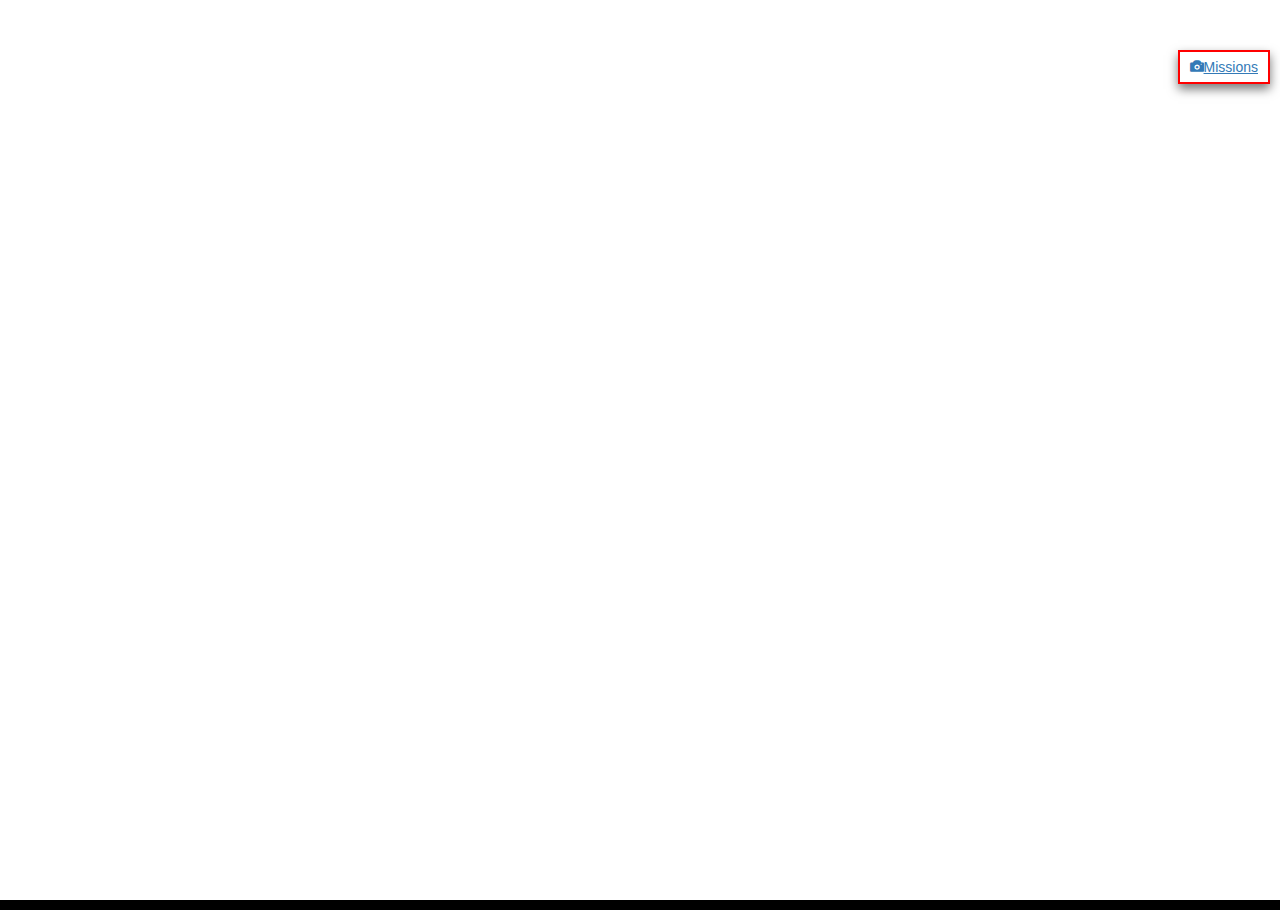
==== index.html @ 8e698737 "" ====
<!DOCTYPE html>
<html>
  <head>
    <LINK href="sudoc.ico" rel="SHORTCUT ICON">
    <title>Missions Photos CRNA/SO</title>
    <meta charset="utf-8">
    <meta name="viewport" content="width=device-width, initial-scale=1">
    <link rel="stylesheet" href="https://maxcdn.bootstrapcdn.com/bootstrap/3.3.7/css/bootstrap.min.css">
    <link href="titatoggle-dist.css" rel="stylesheet">
    <script src="https://ajax.googleapis.com/ajax/libs/jquery/3.2.1/jquery.min.js"></script>
    <script src="https://maxcdn.bootstrapcdn.com/bootstrap/3.3.7/js/bootstrap.min.js"></script>
    <script src="https://maps.googleapis.com/maps/api/js?key=AIzaSyCzsszNcYWEcEb_CwEoHZUv31Gx3A_-XAM&callback=initMap"></script>
        
<style>
   html { height: 100%; }
   body { height: 100%; margin: 0; padding: 0; }
   #map { height: 100%; }
   #checkboxes {
  	position: absolute;
  	top: 50px;
  	right: 10px;
  	font-family: 'arial', 'sans-serif';
  	font-size: 14px;
  	background-color: white;
  	border: 2px solid red;
  	padding: 5px 10px;
    box-shadow: 0 5px 10px #777
    }
   #coords {
        background-color: black;
        color: white;
        padding: 5px;
      }
      .switch {
  position: relative;
  display: inline-block;
  width: 60px;
  height: 34px;
}
</style>        

<script type="text/javascript">
var map=null;
var layers = [];
var infowindow = new google.maps.InfoWindow();
var P5lLayer = new google.maps.Data();
var VordmeLayer = new google.maps.Data();
var VorLayer = new google.maps.Data();
var NDBLayer = new google.maps.Data();
var ParaLayer = new google.maps.Data();
var CTLFIRLayer = new google.maps.Data();
var CTLUIRLayer = new google.maps.Data();
var SIVLayer = new google.maps.Data();
var SFSAGENLayer = new google.maps.Data();
var SFSALBILayer = new google.maps.Data();
var SFSANGOLayer = new google.maps.Data();
var FIRLayer = new google.maps.Data();
    
//<---initMap 
    
function initMap() {
        features = [];
        var styledMapType = new google.maps.StyledMapType(
 //<---StyledMap
            [
  {
    "featureType": "administrative",
    "stylers": [
      {
        "visibility": "off"
      }
    ]
  },
  {
    "featureType": "administrative.country",
    "elementType": "geometry.stroke",
    "stylers": [
      {
        "color": "#c0c0c0"
      },
      {
        "visibility": "on"
      }
    ]
  },
  {
    "featureType": "landscape",
    "stylers": [
      {
        "visibility": "off"
      }
    ]
  },
  {
    "featureType": "landscape",
    "elementType": "geometry.fill",
    "stylers": [
      {
        "color": "#ffffff"
      },
      {
        "visibility": "on"
      }
    ]
  },
  {
    "featureType": "poi",
    "stylers": [
      {
        "visibility": "off"
      }
    ]
  },
  {
    "featureType": "road",
    "stylers": [
      {
        "visibility": "off"
      }
    ]
  },
  {
    "featureType": "transit",
    "stylers": [
      {
        "visibility": "off"
      }
    ]
  },
  {
    "featureType": "water",
    "stylers": [
      {
        "color": "#82c0ff"
      }
    ]
  },
  {
    "featureType": "water",
    "elementType": "labels",
    "stylers": [
      {
        "visibility": "off"
      }
    ]
  }
]
 //---->StyledMap   
            
            , {name: 'POLDOC'});
        map = new google.maps.Map(document.getElementById('map'), {
          center: {lat: 44.4, lng: 0.5},
          zoom: 6,
          streetViewControl: false,
          zoomControl: true,
          zoomControlOptions: {
              position: google.maps.ControlPosition.LEFT_CENTER
          },
          mapTypeControlOptions: {
          style: google.maps.MapTypeControlStyle.DROPDOWN_MENU,
          mapTypeIds: ['roadmap', 'satellite', 'hybrid', 'terrain',
                    'styled_map']
      }});
        
        map.mapTypes.set('styled_map', styledMapType);
        map.setMapTypeId('styled_map');
        
        
        var coordsDiv = document.getElementById('coords');
        map.controls[google.maps.ControlPosition.TOP_CENTER].push(coordsDiv);
        map.controls[google.maps.ControlPosition.LEFT_BOTTOM].push(logoDiv);
        map.addListener('mousemove', function(event) {
          coordsDiv.textContent =
               ddToDms(event.latLng.lat(),event.latLng.lng())             
        });
 
// <---- Calque VOR-DME 
        
VordmeLayer.loadGeoJson(
            'vordme.geojson');
VordmeLayer.setStyle( function(feature){
    var title = feature.getProperty('name');
    return  {
        icon: {
        path: "M0.15671 0.14499l0 -0.01482m0.07836 -0.12276l-0.15032 0 -0.07617 0.13123 0.07617 0.12912 0.15032 0 0.07408 -0.12912 -0.07408 -0.13123 -0.00424 0m-0.22225 0l0 0.26035 0.30057 0 0 -0.26035 -0.30057 0 0 0.00423",
        scale: 40,
        fillOpacity: 0,
        strokeColor: 'green',
        strokeWeight: 1,
        labelOrigin: new google.maps.Point(0.15, -0.080)
      }, 
        label: {
        color: "green",
        fontFamily: "Arial",
        fontSize: "8px",
        fontWeight: "normal",
        text: title},
        title:  title
    }
});   
    
//       Calque VOR-DME----> 
    
// <---- Calque P5L 
    
P5lLayer.loadGeoJson(
            'P5L.geojson');
        
P5lLayer.setStyle( function(feature){
    var title = feature.getProperty("Label");
    return  {
        icon: {
        path: "M150 0 L55 200 L245 200 Z",
        scale: 0.03,
        fillOpacity: 1,
        strokeColor: 'black',
        strokeWeight: 1,
        labelOrigin: new google.maps.Point(55, -250)
      }, 
        label: {
        color: "black",
        fontFamily: "Arial",
        fontSize: "8px",
        fontWeight: "normal",
        text: title},
        title:  title
    }
});
    
// When the user clicks, open an infowindow
    
P5lLayer.addListener('click', function (event) {
        var myHTML = event.feature.getProperty('Label');
        infowindow.setContent("<div style='border:3px double #0000ff; width:auto; text-align: center; color:blue;'><b>" + myHTML + "</b></div>");
        infowindow.setPosition(event.feature.getGeometry().get());
        infowindow.setOptions({
            pixelOffset: new google.maps.Size(0, -30)
        });
        infowindow.open(map);
    });  

//        Calque P5L---->

// <---- Calque SFSAGEN 
    
SFSAGENLayer.loadGeoJson(
            'FR2AGEN01.geojson');
        
SFSAGENLayer.setStyle( function(feature){
    var color = feature.getProperty('stroke');
    var width = feature.getProperty('stroke-width');
    var opacity = feature.getProperty('fill-opacity');
    var title = feature.getProperty('Label');
    return  {
        label: {
        color: "black",
        fontFamily: "Arial",
        fontSize: "10px",
        fontWeight: "normal",
        },
        strokeColor: color,
        strokeWeight: width,
        fillOpacity: opacity,
         
    }
});
    
// When the user clicks, open an infowindow
    
SFSAGENLayer.addListener('click', function (event) {
        var myHTML = event.feature.getProperty('Label');
        infowindow.setContent("<div style='border:3px double #0000ff; width:auto; text-align: center; color:blue;'><b>" + "myHTML" + "</b></div>");
        infowindow.setPosition(event.feature.getGeometry().get());
        infowindow.setOptions({
            pixelOffset: new google.maps.Size(0, -30)
        });
        infowindow.open(map);
    });  

//        Calque SFSAGEN---->

// <---- Calque SFSALBI 
    
SFSALBILayer.loadGeoJson(
            'FR2ALBI01.geojson');
        
SFSALBILayer.setStyle( function(feature){
    var title = feature.getProperty('Label');
    var color = feature.getProperty('stroke');
    var width = feature.getProperty('stroke-width');
    var opacity = feature.getProperty('fill-opacity');
    return  {
        label: {
        color: "black",
        fontFamily: "Arial",
        fontSize: "10px",
        fontWeight: "normal",
        text: title},
        strokeColor: "blue",
        strokeWeight: 2,
        fillOpacity: 1,
         
    }
});
    
// When the user clicks, open an infowindow
    
SFSALBILayer.addListener('click', function (event) {
        var myHTML = event.feature.getProperty("Label");
        infowindow.setContent(myHTML);
        infowindow.setPosition(event.feature.getGeometry().get());
        infowindow.setOptions({
            pixelOffset: new google.maps.Size(0, -30)
        });
        infowindow.open(map);
    });  

//        Calque SFSALBI---->

// <---- Calque SFSANGO 
    
SFSANGOLayer.loadGeoJson(
            'FR2ANGO01.geojson');
        
SFSANGOLayer.setStyle( function(feature){
    var title = feature.getProperty('Label');
    var color = feature.getProperty('stroke');
    var width = feature.getProperty('stroke-width');
    var opacity = feature.getProperty('fill-opacity');
    return  {
        label: {
        color: "black",
        fontFamily: "Arial",
        fontSize: "10px",
        fontWeight: "normal",
        text: title},
        title:  title,
        strokeColor: "blue",
        strokeWeight: 2,
        fillOpacity: 1,
         
    }
});
    
// When the user clicks, open an infowindow
    
SFSANGOLayer.addListener('click', function (event) {
        var myHTML = event.feature.getProperty("Label");
        infowindow.setContent("<div style='border:3px double #0000ff; width:auto; text-align: center; color:blue;'><b>" + myHTML + "</b></div>");
        infowindow.setPosition(event.feature.getGeometry().get());
        infowindow.setOptions({
            pixelOffset: new google.maps.Size(0, -30)
        });
        infowindow.open(map);
    });  

//        Calque SFSANGO---->
    
// <---- Calque VOR
    
VorLayer.loadGeoJson(
            'vor.geojson');
        
VorLayer.setStyle( function(feature){
    var title = feature.getProperty('name');
    return  {
        icon: {
        path: "m0.15671,0.14499l0,-0.01482m0.07836,-0.12276l-0.15032,0l-0.07617,0.13123l0.07617,0.12912l0.15032,0l0.07408,-0.12912l-0.07408,-0.13123l-0.00424,0m-0.22225,0.00423",
        scale: 40,
        fillOpacity: 0,
        strokeColor: 'green',
        strokeWeight: 1,
        labelOrigin: new google.maps.Point(0.15, -0.080)
      }, 
        label: {
        color: "green",
        fontFamily: "Arial",
        fontSize: "8px",
        fontWeight: "bold",
        text: title},
        title:  title
    }
});
    
// When the user clicks, open an infowindow
    
VorLayer.addListener('click', function (event) {
        var myHTML = event.feature.getProperty("name");
        infowindow.setContent("<div style='border:3px double #0000ff; width:auto; text-align: center; color:blue;'><b>" + myHTML + "</b></div>");
        infowindow.setPosition(event.feature.getGeometry().get());
        infowindow.setOptions({
            pixelOffset: new google.maps.Size(0, -30)
        });
        infowindow.open(map);
    });  

//        Calque VOR----> 
    
// <---- Calque NDB 
    
NDBLayer.loadGeoJson(
            'https://dl.dropboxusercontent.com/s/j0wpyjulunk3k64/NDB.geojson');
        
NDBLayer.setStyle( function(feature){
    var title = feature.getProperty('name');
//    var icon  = feature.getProperty('icon');
    return  {
        icon: {
        url: 'https://dl.dropboxusercontent.com/s/rpwj3wp4lsfqjfv/NDB.png',
        scaledSize: new google.maps.Size(20, 20),
        labelOrigin: new google.maps.Point(10, -8)
      }, 
        label: {
        color: "black",
        fontFamily: "Arial",
        fontSize: "8px",
        fontWeight: "normal",
        text: title},
        title:  title
    }
});
    
// When the user clicks, open an infowindow
    
NDBLayer.addListener('click', function (event) {
        var myHTML = event.feature.getProperty("name");
        infowindow.setContent("<div style='border:3px double #0000ff; width:auto; text-align: center; color:blue;'><b>" + myHTML + "</b></div>");
        infowindow.setPosition(event.feature.getGeometry().get());
        infowindow.setOptions({
            pixelOffset: new google.maps.Size(0, -30)
        });
        infowindow.open(map);
    });  

//        Calque NDB----> 
    
// <---- Calque Para 
    
ParaLayer.loadGeoJson(
            'https://dl.dropboxusercontent.com/s/04ecrcb84mgtf57/Para.geojson');
        
ParaLayer.setStyle( function(feature){
    var title = feature.getProperty('name');
//    var icon  = feature.getProperty('icon');
    return  {
        icon: {
        url: 'https://dl.dropboxusercontent.com/s/ephvj7fgrb66wf8/para.png',
        scaledSize: new google.maps.Size(13, 13),
        labelOrigin: new google.maps.Point(10, -8)
      }, 
        label: {
        color: "black",
        fontFamily: "Arial",
        fontSize: "8px",
        fontWeight: "normal",
        text: title},
        title:  title
    }
});
    
// When the user clicks, open an infowindow
    
ParaLayer.addListener('click', function (event) {
        var myHTML = event.feature.getProperty("label");
        infowindow.setContent("<div style='border:3px double #0000ff; width:auto; text-align: center; color:blue;'><b>" + myHTML + "</b></div>");
        infowindow.setPosition(event.feature.getGeometry().get());
        infowindow.setOptions({
            pixelOffset: new google.maps.Size(0, -30)
        });
        infowindow.open(map);
    });  

//        Calque Para---->

// <---- Calque FIR 
    
FIRLayer.loadGeoJson(
            'FIR.geojson');

FIRLayer.setStyle(function(feature) {
    var color = feature.getProperty('stroke');
    var opacity = feature.getProperty('fill-opacity');
    return{
      strokeColor: color,
      strokeWeight: 2,
      fillOpacity: opacity
    };
});
            
//        Calque CTLFIR---->

// <---- Calque CTLFIR 
    
CTLFIRLayer.loadGeoJson(
            'CTL_FIR.geojson');

CTLFIRLayer.setStyle(function(feature) {
    var color = feature.getProperty('stroke');
    var opacity = feature.getProperty('fill-opacity');
    return{
      strokeColor: color,
      strokeWeight: 1,
      fillOpacity: opacity
    };
});
            
//        Calque CTLFIR---->

// <---- Calque CTLUIR 
    
CTLUIRLayer.loadGeoJson(
            'CTL_UIR.geojson');

CTLUIRLayer.setStyle(function(feature) {
    var color = feature.getProperty('stroke');
    var opacity = feature.getProperty('fill-opacity');
    return{
      strokeColor: color,
      strokeWeight: 1,
      fillOpacity: opacity
    };
});
            
//        Calque CTLUIR---->

// <---- Calque SIV 
    
SIVLayer.loadGeoJson(
            'SIV.geojson');

SIVLayer.setStyle(function(feature) {
    var color = feature.getProperty('stroke');
    var opacity = feature.getProperty('fill-opacity');
    return{
      strokeColor: color,
      strokeWeight: 1,
      fillOpacity: opacity
    };
});
            
//        CalqueSIV---->
 
 check();

}
    
//----initMap> 
           
//<---ddToDms 
    
function ddToDms(lat, lng) {

   var lat = lat;
   var lng = lng;
   var latResult, lngResult, dmsResult;

   lat = parseFloat(lat);  
   lng = parseFloat(lng);

   latResult = (lat >= 0)? 'N' : 'S';

   // Call to getDms(lat) function for the coordinates of Latitude in DMS.
   // The result is stored in latResult variable.
   latResult += getDms(lat);

   lngResult = (lng >= 0)? 'E' : 'W';

   // Call to getDms(lng) function for the coordinates of Longitude in DMS.
   // The result is stored in lngResult variable.
   lngResult += getDms(lng);

   // Joining both variables and separate them with a space.
   dmsResult = latResult + ' ' + lngResult;

   // Return the resultant string
   return dmsResult;
}
    
//----ddToDms>
    
//<---getDms    

function getDms(val) {

  var valDeg, valMin, valSec, result;

  val = Math.abs(val);

  valDeg = Math.floor(val);
  result = valDeg + "º";

  valMin = Math.floor((val - valDeg) * 60);
  result += valMin + "'";

  valSec = Math.round((val - valDeg - valMin / 60) * 3600 * 1000) / 1000;
  result += valSec + '"';

  return result;
}
    

var logoDiv = document.createElement("div");
var logoPic = document.createElement("img");
logoPic.src = "http://c.collardeau.free.fr/sudoc.png";
logoPic.id = "CompanyLogo";
logoDiv.appendChild(logoPic);
    
function check() 
    {

        if(document.getElementById('VORDME').checked)

          {VordmeLayer.setMap(map);}

        else 

          {VordmeLayer.setMap(null);}
        
        if(document.getElementById('SFSAGEN').checked)

          {SFSAGENLayer.setMap(map);}

        else 

          {SFSAGENLayer.setMap(null);}
          
        if(document.getElementById('SFSALBI').checked)

          {SFSALBILayer.setMap(map);}

        else 

          {SFSALBILayer.setMap(null);}
          
        if(document.getElementById('SFSANGO').checked)

          {SFSANGOLayer.setMap(map);}

        else 

          {SFSANGOLayer.setMap(null);}
          
        if(document.getElementById('CTL FIR').checked)

          {CTLFIRLayer.setMap(map);}

        else 

          {CTLFIRLayer.setMap(null);}
          
        if(document.getElementById('FIR').checked)

          {FIRLayer.setMap(map);}

        else 

          {FIRLayer.setMap(null);}
        
        if(document.getElementById('CTL UIR').checked)

          {CTLUIRLayer.setMap(map);}

        else 

          {CTLUIRLayer.setMap(null);}
          
        if(document.getElementById('SIV').checked)

          {SIVLayer.setMap(map);}

        else 

          {SIVLayer.setMap(null);}
        

        if(document.getElementById('P5L').checked)

          {P5lLayer.setMap(map);}

        else 

          {P5lLayer.setMap(null);}

        if(document.getElementById('NDB').checked)

           {NDBLayer.setMap(map);}

        else

           {NDBLayer.setMap(null);}
        
        if(document.getElementById('VOR').checked)

          {VorLayer.setMap(map);}

        else 

          {VorLayer.setMap(null);}
        
        if(document.getElementById('Para').checked)

          {ParaLayer.setMap(map);}

        else 

          {ParaLayer.setMap(null);}
    }
    
</script>
</head>
<body onload="initMap()">
<div id="map"></div>
<div id="coords"></div>
<div id="checkboxes">
  <a href="#missions" data-toggle="collapse"><u><i class="glyphicon glyphicon-camera"></i>Missions</u></a>
  <div id="missions" class="collapse">
   <a href="#l1" data-toggle="collapse"><span class="glyphicon glyphicons-map"></span>→ SFS</a>
    <div id="l1" class="collapse"><b style='color:blue'>
     <div id="checkboxes1">
     <div class="checkbox checkbox-slider--b checkbox-slider-sm"><label><input type="checkbox" id="SFSAGEN" onClick="check()"/><span>FR02AGEN01</span></label></div>
     <div class="checkbox checkbox-slider--b checkbox-slider-sm"><label><input type="checkbox" id="SFSALBI" onClick="check()"/><span>FR02ALBI01</span></label></div>
     <div class="checkbox checkbox-slider--b checkbox-slider-sm"><label><input type="checkbox" id="SFSANGO" onClick="check()"/><span>FR02ANGO01</span></label></div>
<!--     <input type="checkbox" id="layer8" onClick="toggleLayer(8)"/>AP16<br>
     <input type="checkbox" id="layer9" onClick="toggleLayer(9)"/>AQ16<br>
     <input type="checkbox" id="layer0" onClick="toggleLayer(0)"/>AT14<br></b>
-->
     </div>
    </div><br>
<!--    
  <a href="#l2" data-toggle="collapse">→ ICGC</a>
     <div id="l2" class="collapse">
      <div id="checkboxes2">
      <input type="checkbox" id="layer1" onClick="toggleLayer(1)"/>CAT50 Bloc 01<br />
      <input type="checkbox" id="layer2" onClick="toggleLayer(2)"/>CAT50 Bloc 02<br />
      <input type="checkbox" id="layer3" onClick="toggleLayer()"/>CAT50 Bloc 03<br />
      </div>
     </div><br>
  <a href="#l3" data-toggle="collapse">→ APEI</a>
     <div id="l3" class="collapse">
      <div id="checkboxes3">
       <input type="checkbox" id="layer1" onClick="toggleLayer(1)"/>CAT50 Bloc 01<br />
       <input type="checkbox" id="layer2" onClick="toggleLayer(2)"/>CAT50 Bloc 02<br />
       <input type="checkbox" id="layer3" onClick="toggleLayer()"/>CAT50 Bloc 03<br />
      </div>
     </div>
  </div><br>
-->
  <a href="#Data" data-toggle="collapse"><u><i class="glyphicon glyphicon-globe"></i> Données CA</u></a>
  <div id="Data" class="collapse">
    <a href="#nav" data-toggle="collapse">→ NAV</a>
      <div id="nav" class="collapse"><b style='color:blue'>
      <div class="checkbox checkbox-slider--b checkbox-slider-sm"><label><input type="checkbox" checked id="VORDME" onclick="check()" /><span><img src='https://upload.wikimedia.org/wikipedia/commons/thumb/d/d8/VOR-DME.svg/95px-VOR-DME.svg.png' title='VOR-DME'height="14" width="14" style="vertical-align:middle"> VOR-DME</span></label></div>
      <div class="checkbox checkbox-slider--b checkbox-slider-sm"><label><input type="checkbox" checked id="VOR" onclick="check()" /><span><img src='https://upload.wikimedia.org/wikipedia/commons/thumb/0/0d/Pictogram_VOR.svg/95px-Pictogram_VOR.svg.png' title='VOR'height="14" width="14" style="vertical-align:middle"> VOR</span></label></div>
      <div class="checkbox checkbox-slider--b checkbox-slider-sm"><label><input type="checkbox" id="P5L" onclick="check()" /><span>▲ P5L</span></label></div>
      <div class="checkbox checkbox-slider--b checkbox-slider-sm"><label><input type="checkbox" checked id="NDB" onclick="check()" /><span><img src='https://dl.dropboxusercontent.com/s/rpwj3wp4lsfqjfv/NDB.png' title='NDB'height="14" width="14" style="vertical-align:middle"> NDB</span></label></div>
      </div><br>
    <a href="#D1" data-toggle="collapse">→ FIR</a>
       <div id="D1" class="collapse">
        <div id="checkboxes_D1"><b style='color:blue'>
        <div class="checkbox checkbox-slider--b checkbox-slider-sm"><label><input type="checkbox" checked id="FIR" onClick="check()"/><span><font size="4" color="red">▬</font> FIR LFBB</span></label></div>
        <div class="checkbox checkbox-slider--b checkbox-slider-sm"><label><input type="checkbox" checked id="CTL FIR" onClick="check()"/><span><font size="4" color="purple">▬</font> CTL FIR</span></label></div>
        <div class="checkbox checkbox-slider--b checkbox-slider-sm"><label><input type="checkbox" checked id="SIV" onClick="check()"/><span><font size="4" color="blue">▬</font> SIV</span></label></div>
        <div class="checkbox checkbox-slider--b checkbox-slider-sm"><label><input type="checkbox" id="Para" onclick="check()" /><span><img src='https://dl.dropboxusercontent.com/s/ephvj7fgrb66wf8/para.png' title='parachutisme'height="14" width="14" style="vertical-align:middle"> Para</span></label></div>
        </div>
       </div><br>
    <a href="#D2" data-toggle="collapse">→ UIR</a>
       <div id="D2" class="collapse">
        <div id="checkboxes_D2"><b style='color:blue'>
        <div class="checkbox checkbox-slider--b checkbox-slider-sm"><label><input type="checkbox" id="CTL UIR" onClick="check()"/><span><font size="4" color="green">▬</font> CTL UIR</span></label></div>
        </div>
       </div>
  </div>
</div>
</body>
</html>
---- titatoggle-dist.css ----
/*******************************************************
Variables
*******************************************************/
/*******************************************************
Animation
*******************************************************/
@keyframes popIn {
  0% {
    transform: scale(1, 1); }
  25% {
    transform: scale(1.2, 1); }
  50% {
    transform: scale(1.4, 1); }
  100% {
    transform: scale(1, 1); } }

@keyframes popOut {
  0% {
    transform: scale(1, 1); }
  25% {
    transform: scale(1.2, 1); }
  50% {
    transform: scale(1.4, 1); }
  100% {
    transform: scale(1, 1); } }

@keyframes splashIn {
  0% {
    transform: scale(1);
    opacity: 1; }
  25% {
    transform: scale(1.1);
    opacity: .8; }
  50% {
    transform: scale(1.1);
    opacity: .9; }
  100% {
    transform: scale(1);
    opacity: 1; } }

@keyframes splashOut {
  0% {
    transform: scale(1);
    opacity: 1; }
  25% {
    transform: scale(1);
    opacity: .8; }
  50% {
    transform: scale(1);
    opacity: .9; }
  100% {
    transform: scale(0.5);
    opacity: 1; } }

/*******************************************************
Main Slider basics
*******************************************************/
.checkbox-slider, .checkbox-slider--default, .checkbox-slider--a-rounded, .checkbox-slider--a, .checkbox-slider--b, .checkbox-slider--b-flat, .checkbox-slider--c, .checkbox-slider--c-weight,
.checkbox-toggle {
  position: relative; }
  .checkbox-slider input[type="checkbox"], .checkbox-slider--default input[type="checkbox"], .checkbox-slider--a-rounded input[type="checkbox"], .checkbox-slider--a input[type="checkbox"], .checkbox-slider--b input[type="checkbox"], .checkbox-slider--b-flat input[type="checkbox"], .checkbox-slider--c input[type="checkbox"], .checkbox-slider--c-weight input[type="checkbox"],
  .checkbox-toggle input[type="checkbox"] {
    display: block;
    position: absolute;
    top: 0;
    right: 0;
    bottom: 0;
    left: 0;
    width: 0%;
    height: 0%;
    margin: 0 0;
    cursor: pointer;
    opacity: 0; }
    .checkbox-slider input[type="checkbox"]:focus + *:before, .checkbox-slider--default input[type="checkbox"]:focus + *:before, .checkbox-slider--a-rounded input[type="checkbox"]:focus + *:before, .checkbox-slider--a input[type="checkbox"]:focus + *:before, .checkbox-slider--b input[type="checkbox"]:focus + *:before, .checkbox-slider--b-flat input[type="checkbox"]:focus + *:before, .checkbox-slider--c input[type="checkbox"]:focus + *:before, .checkbox-slider--c-weight input[type="checkbox"]:focus + *:before,
    .checkbox-toggle input[type="checkbox"]:focus + *:before {
      outline: solid #80bdff 2px; }
  .checkbox-slider input + span, .checkbox-slider--default input + span, .checkbox-slider--a-rounded input + span, .checkbox-slider--a input + span, .checkbox-slider--b input + span, .checkbox-slider--b-flat input + span, .checkbox-slider--c input + span, .checkbox-slider--c-weight input + span,
  .checkbox-toggle input + span {
    cursor: pointer;
    -webkit-user-select: none;
    -moz-user-select: none;
    -ms-user-select: none;
    user-select: none; }
    .checkbox-slider input + span:before, .checkbox-slider--default input + span:before, .checkbox-slider--a-rounded input + span:before, .checkbox-slider--a input + span:before, .checkbox-slider--b input + span:before, .checkbox-slider--b-flat input + span:before, .checkbox-slider--c input + span:before, .checkbox-slider--c-weight input + span:before,
    .checkbox-toggle input + span:before {
      position: absolute;
      left: 0px;
      display: inline-block; }
    .checkbox-slider input + span > h4, .checkbox-slider--default input + span > h4, .checkbox-slider--a-rounded input + span > h4, .checkbox-slider--a input + span > h4, .checkbox-slider--b input + span > h4, .checkbox-slider--b-flat input + span > h4, .checkbox-slider--c input + span > h4, .checkbox-slider--c-weight input + span > h4,
    .checkbox-toggle input + span > h4 {
      display: inline; }

.form-horizontal [class^='checkbox'] input + span:after {
  top: 7px; }

/*******************************************************
Main Slider
*******************************************************/
.checkbox-slider input + span, .checkbox-slider--default input + span, .checkbox-slider--a-rounded input + span, .checkbox-slider--a input + span, .checkbox-slider--b input + span, .checkbox-slider--b-flat input + span, .checkbox-slider--c input + span, .checkbox-slider--c-weight input + span {
  padding-left: 40px; }
  .checkbox-slider input + span:before, .checkbox-slider--default input + span:before, .checkbox-slider--a-rounded input + span:before, .checkbox-slider--a input + span:before, .checkbox-slider--b input + span:before, .checkbox-slider--b-flat input + span:before, .checkbox-slider--c input + span:before, .checkbox-slider--c-weight input + span:before {
    content: "";
    height: 20px;
    width: 40px;
    background: rgba(100, 100, 100, 0.2);
    box-shadow: inset 0 0 5px rgba(0, 0, 0, 0.8);
    transition: background .2s ease-out; }
  .checkbox-slider input + span:after, .checkbox-slider--default input + span:after, .checkbox-slider--a-rounded input + span:after, .checkbox-slider--a input + span:after, .checkbox-slider--b input + span:after, .checkbox-slider--b-flat input + span:after, .checkbox-slider--c input + span:after, .checkbox-slider--c-weight input + span:after {
    width: 20px;
    height: 20px;
    position: absolute;
    left: 0px;
    top: 0;
    display: block;
    background: #FFF;
    transition: margin-left 0.1s ease-in-out;
    text-align: center;
    font-weight: bold;
    content: ""; }

.checkbox-slider input:checked + span:after, .checkbox-slider--default input:checked + span:after, .checkbox-slider--a-rounded input:checked + span:after, .checkbox-slider--a input:checked + span:after, .checkbox-slider--b input:checked + span:after, .checkbox-slider--b-flat input:checked + span:after, .checkbox-slider--c input:checked + span:after, .checkbox-slider--c-weight input:checked + span:after {
  margin-left: 20px;
  content: ""; }

.checkbox-slider input:checked + span:before, .checkbox-slider--default input:checked + span:before, .checkbox-slider--a-rounded input:checked + span:before, .checkbox-slider--a input:checked + span:before, .checkbox-slider--b input:checked + span:before, .checkbox-slider--b-flat input:checked + span:before, .checkbox-slider--c input:checked + span:before, .checkbox-slider--c-weight input:checked + span:before {
  transition: background .2s ease-in; }

/*******************************************************
Slider default
*******************************************************/
.checkbox-slider--default input + span:after, .checkbox-slider--a-rounded input + span:after {
  background: #FFF;
  border: solid transparent 1px;
  background-clip: content-box; }

.checkbox-slider--default input:checked + span:after, .checkbox-slider--a-rounded input:checked + span:after {
  background: #28a745;
  border: solid transparent 1px;
  background-clip: content-box; }

/*******************************************************
Slider default rounded
*******************************************************/
.checkbox-slider--a-rounded input + span:after,
.checkbox-slider--a-rounded input + span:before {
  border-radius: 0.25rem; }

.checkbox-slider--a-rounded input + span:after,
.checkbox-slider--a-rounded input:checked + span:after {
  border: solid transparent 2px;
  background-clip: content-box; }

/*******************************************************
Slider default rounded Sizes
*******************************************************/
.checkbox-slider--a-rounded.checkbox-slider-sm input + span:before,
.checkbox-slider--a-rounded.checkbox-slider-sm input + span:after {
  border-radius: 0.2rem; }

.checkbox-slider--a-rounded.checkbox-slider-md input + span:before,
.checkbox-slider--a-rounded.checkbox-slider-md input + span:after {
  border-radius: 0.25rem; }

.checkbox-slider--a-rounded.checkbox-slider-lg input + span:before,
.checkbox-slider--a-rounded.checkbox-slider-lg input + span:after {
  border-radius: 0.3rem; }

/*******************************************************
Slider A
*******************************************************/
.checkbox-slider--a input + span {
  padding-left: 60px; }

.checkbox-slider--a input + span:before {
  content: "";
  width: 60px; }

.checkbox-slider--a input + span:after {
  width: 40px;
  font-size: 10px;
  color: #000;
  content: "Off";
  border: solid transparent 1px;
  background-clip: content-box; }

.checkbox-slider--a input:checked + span:after {
  content: "On";
  color: #fff;
  background: #28a745;
  border: solid transparent 1px;
  background-clip: content-box; }

/*******************************************************
Slider A SIZES
*******************************************************/
.checkbox-slider--a.checkbox-slider-sm input + span {
  padding-left: 30px; }

.checkbox-slider--a.checkbox-slider-sm input + span:before {
  width: 30px; }

.checkbox-slider--a.checkbox-slider-sm input + span:after {
  width: 20px;
  font-size: 5px; }

.checkbox-slider--a.checkbox-slider-sm input:checked + span:after {
  margin-left: 10px; }

.checkbox-slider--a.checkbox-slider-md input + span {
  padding-left: 90px; }

.checkbox-slider--a.checkbox-slider-md input + span:before {
  width: 90px; }

.checkbox-slider--a.checkbox-slider-md input + span:after {
  width: 60px;
  font-size: 15px; }

.checkbox-slider--a.checkbox-slider-md input:checked + span:after {
  margin-left: 30px; }

.checkbox-slider--a.checkbox-slider-lg input + span {
  padding-left: 120px; }

.checkbox-slider--a.checkbox-slider-lg input + span:before {
  width: 120px; }

.checkbox-slider--a.checkbox-slider-lg input + span:after {
  width: 80px;
  font-size: 20px; }

.checkbox-slider--a.checkbox-slider-lg input:checked + span:after {
  margin-left: 40px; }

/*******************************************************
Slider B
*******************************************************/
.checkbox-slider--b input + span, .checkbox-slider--b-flat input + span {
  padding-left: 40px; }

.checkbox-slider--b input + span:before, .checkbox-slider--b-flat input + span:before {
  border-radius: 20px;
  width: 40px; }

.checkbox-slider--b input + span:after, .checkbox-slider--b-flat input + span:after {
  background: #FFF;
  content: "";
  width: 20px;
  border: solid transparent 2px;
  background-clip: padding-box;
  border-radius: 20px; }

.checkbox-slider--b input:not(:checked) + span:after, .checkbox-slider--b-flat input:not(:checked) + span:after {
  animation: popOut ease-in .3s normal; }

.checkbox-slider--b input:checked + span:after, .checkbox-slider--b-flat input:checked + span:after {
  content: "";
  margin-left: 20px;
  border: solid transparent 2px;
  background-clip: padding-box;
  animation: popIn ease-in .3s normal; }

.checkbox-slider--b input:checked + span:before, .checkbox-slider--b-flat input:checked + span:before {
  background: #28a745; }

/*******************************************************
Slider B Sizes
*******************************************************/
.checkbox-slider--b.checkbox-slider-md input + span:before {
  border-radius: 30px; }

.checkbox-slider--b.checkbox-slider-md input + span:after {
  border-radius: 30px; }

.checkbox-slider--b.checkbox-slider-lg input + span:before {
  border-radius: 40px; }

.checkbox-slider--b.checkbox-slider-lg input + span:after {
  border-radius: 40px; }

/*******************************************************
Slider B-flat
*******************************************************/
.checkbox-slider--b-flat input + span:before {
  box-shadow: none; }

/*******************************************************
Slider C
*******************************************************/
.checkbox-slider--c input + span, .checkbox-slider--c-weight input + span {
  padding-left: 40px; }

.checkbox-slider--c input + span:before, .checkbox-slider--c-weight input + span:before {
  height: 2px !important;
  top: 10px;
  box-shadow: none;
  width: 40px;
  background: #adb5bd; }

.checkbox-slider--c input + span:after, .checkbox-slider--c-weight input + span:after {
  box-shadow: none;
  width: 20px;
  border: solid #adb5bd 2px;
  border-radius: 20px; }

.checkbox-slider--c input:checked + span:after, .checkbox-slider--c-weight input:checked + span:after {
  background: #28a745;
  margin-left: 20px;
  border: solid #28a745 2px;
  animation: splashIn ease-in .3s normal; }

.checkbox-slider--c input:checked + span:before, .checkbox-slider--c-weight input:checked + span:before {
  background: #28a745; }

/*******************************************************
Slider C Sizes
*******************************************************/
.checkbox-slider--c.checkbox-slider-sm input + span:before {
  top: 4px; }

.checkbox-slider--c.checkbox-slider-md input + span:before {
  top: 14px; }

.checkbox-slider--c.checkbox-slider-md input + span:after {
  width: 30px;
  border-radius: 30px; }

.checkbox-slider--c.checkbox-slider-lg input + span:before {
  top: 19px; }

.checkbox-slider--c.checkbox-slider-lg input + span:after {
  width: 40px;
  border-radius: 40px; }

.form-horizontal [class*='checkbox-slider--c'].checkbox-slider-sm input + span:before {
  top: 10px; }

.form-horizontal [class*='checkbox-slider--c'].checkbox-slider-md input + span:before {
  top: 20px; }

.form-horizontal [class*='checkbox-slider--c'].checkbox-slider-lg input + span:before {
  top: 25px; }

/*******************************************************
Slider C-weight
*******************************************************/
.checkbox-slider--c-weight input + span:before {
  height: 1px !important; }

.checkbox-slider--c-weight input:checked + span:before {
  height: 2px !important; }

.checkbox-slider--c-weight input:not(:checked) + span:after {
  transform: scale(0.7);
  left: -6px; }

/******************************************************
State Disabled
*******************************************************/
.checkbox-slider--default input:disabled + span:after {
  background: #f8f9fa; }

.checkbox-slider--default input:disabled + span:before {
  box-shadow: 0 0 0 black; }

.checkbox-slider--default input:disabled + span {
  color: #f8f9fa; }

.checkbox-slider--a-rounded input:disabled + span:after,
.checkbox-slider--a input:disabled + span:after {
  background: #f8f9fa;
  color: #FFF; }

.checkbox-slider--a-rounded input:disabled + span:before,
.checkbox-slider--a input:disabled + span:before {
  box-shadow: 0 0 0 black; }

.checkbox-slider--a-rounded input:disabled + span,
.checkbox-slider--a input:disabled + span {
  color: #f8f9fa; }

.checkbox-slider--b-flat input:disabled + span:after,
.checkbox-slider--b input:disabled + span:after {
  border: solid transparent 2px;
  border-radius: 40px; }

.checkbox-slider--b-flat input:disabled + span:before,
.checkbox-slider--b input:disabled + span:before {
  box-shadow: 0 0 0 black; }

.checkbox-slider--b-flat input:disabled + span,
.checkbox-slider--b input:disabled + span {
  color: #f8f9fa; }

.checkbox-slider--b-flat input:disabled:checked + span:before,
.checkbox-slider--b input:disabled:checked + span:before {
  background: #f8f9fa; }

.checkbox-slider--c-weight input:disabled:checked + span:after,
.checkbox-slider--c input:disabled:checked + span:after {
  background: #f8f9fa; }

.checkbox-slider--c-weight input:disabled + span:after,
.checkbox-slider--c input:disabled + span:after {
  border-color: #f8f9fa; }

.checkbox-slider--c-weight input:disabled + span:before,
.checkbox-slider--c input:disabled + span:before {
  background: #f8f9fa; }

.checkbox-slider--c-weight input:disabled + span,
.checkbox-slider--c input:disabled + span {
  color: #f8f9fa; }

/*******************************************************
Indicators
*******************************************************/
input:checked + .indicator-primary {
  color: #007bff; }

input:checked + .indicator-success {
  color: #28a745; }

input:checked + .indicator-info {
  color: #17a2b8; }

input:checked + .indicator-warning {
  color: #ffc107; }

input:checked + .indicator-danger {
  color: #dc3545; }

/*******************************************************
Sizes
*******************************************************/
.checkbox-slider-sm {
  line-height: 10px; }
  .checkbox-slider-sm input + span {
    padding-left: 20px; }
  .checkbox-slider-sm input + span:before {
    width: 20px; }
  .checkbox-slider-sm input + span:after,
  .checkbox-slider-sm input + span:before {
    height: 10px;
    line-height: 10px; }
  .checkbox-slider-sm input + span:after {
    width: 10px;
    vertical-align: middle; }
  .checkbox-slider-sm input:checked + span:after {
    margin-left: 10px; }

.checkbox-slider-md {
  line-height: 30px; }
  .checkbox-slider-md input + span {
    padding-left: 60px; }
  .checkbox-slider-md input + span:before {
    width: 60px; }
  .checkbox-slider-md input + span:after,
  .checkbox-slider-md input + span:before {
    height: 30px;
    line-height: 30px; }
  .checkbox-slider-md input + span:after {
    width: 30px;
    vertical-align: middle; }
  .checkbox-slider-md input:checked + span:after {
    margin-left: 30px; }

.checkbox-slider-lg {
  line-height: 40px; }
  .checkbox-slider-lg input + span {
    padding-left: 80px; }
  .checkbox-slider-lg input + span:before {
    width: 80px; }
  .checkbox-slider-lg input + span:after,
  .checkbox-slider-lg input + span:before {
    height: 40px;
    line-height: 40px; }
  .checkbox-slider-lg input + span:after {
    width: 40px;
    vertical-align: middle; }
  .checkbox-slider-lg input:checked + span:after {
    margin-left: 40px; }

/*******************************************************
Variations
*******************************************************/
.checkbox-slider-primary.checkbox-slider--default input:checked + span:after, .checkbox-slider-primary.checkbox-slider--a input:checked + span:after, .checkbox-slider-primary.checkbox-slider--a-rounded input:checked + span:after, .checkbox-slider-primary.checkbox-slider--c input:checked + span:after, .checkbox-slider-primary.checkbox-slider--c-weight input:checked + span:after {
  background: #007bff;
  background-clip: content-box; }

.checkbox-slider-primary.checkbox-slider--c input:checked + span:after, .checkbox-slider-primary.checkbox-slider--c-weight input:checked + span:after {
  border-color: #007bff; }

.checkbox-slider-primary.checkbox-slider--b input:checked + span:before, .checkbox-slider-primary.checkbox-slider--b-flat input:checked + span:before, .checkbox-slider-primary.checkbox-slider--c input:checked + span:before, .checkbox-slider-primary.checkbox-slider--c-weight input:checked + span:before {
  background: #007bff; }

.checkbox-slider-info.checkbox-slider--default input:checked + span:after, .checkbox-slider-info.checkbox-slider--a input:checked + span:after, .checkbox-slider-info.checkbox-slider--a-rounded input:checked + span:after, .checkbox-slider-info.checkbox-slider--c input:checked + span:after, .checkbox-slider-info.checkbox-slider--c-weight input:checked + span:after {
  background: #17a2b8;
  background-clip: content-box; }

.checkbox-slider-info.checkbox-slider--c input:checked + span:after, .checkbox-slider-info.checkbox-slider--c-weight input:checked + span:after {
  border-color: #17a2b8; }

.checkbox-slider-info.checkbox-slider--b input:checked + span:before, .checkbox-slider-info.checkbox-slider--b-flat input:checked + span:before, .checkbox-slider-info.checkbox-slider--c input:checked + span:before, .checkbox-slider-info.checkbox-slider--c-weight input:checked + span:before {
  background: #17a2b8; }

.checkbox-slider-warning.checkbox-slider--default input:checked + span:after, .checkbox-slider-warning.checkbox-slider--a input:checked + span:after, .checkbox-slider-warning.checkbox-slider--a-rounded input:checked + span:after, .checkbox-slider-warning.checkbox-slider--c input:checked + span:after, .checkbox-slider-warning.checkbox-slider--c-weight input:checked + span:after {
  background: #ffc107;
  background-clip: content-box; }

.checkbox-slider-warning.checkbox-slider--c input:checked + span:after, .checkbox-slider-warning.checkbox-slider--c-weight input:checked + span:after {
  border-color: #ffc107; }

.checkbox-slider-warning.checkbox-slider--b input:checked + span:before, .checkbox-slider-warning.checkbox-slider--b-flat input:checked + span:before, .checkbox-slider-warning.checkbox-slider--c input:checked + span:before, .checkbox-slider-warning.checkbox-slider--c-weight input:checked + span:before {
  background: #ffc107; }

.checkbox-slider-danger.checkbox-slider--default input:checked + span:after, .checkbox-slider-danger.checkbox-slider--a input:checked + span:after, .checkbox-slider-danger.checkbox-slider--a-rounded input:checked + span:after, .checkbox-slider-danger.checkbox-slider--c input:checked + span:after, .checkbox-slider-danger.checkbox-slider--c-weight input:checked + span:after {
  background: #dc3545;
  background-clip: content-box; }

.checkbox-slider-danger.checkbox-slider--c input:checked + span:after, .checkbox-slider-danger.checkbox-slider--c-weight input:checked + span:after {
  border-color: #dc3545; }

.checkbox-slider-danger.checkbox-slider--b input:checked + span:before, .checkbox-slider-danger.checkbox-slider--b-flat input:checked + span:before, .checkbox-slider-danger.checkbox-slider--c input:checked + span:before, .checkbox-slider-danger.checkbox-slider--c-weight input:checked + span:before {
  background: #dc3545; }
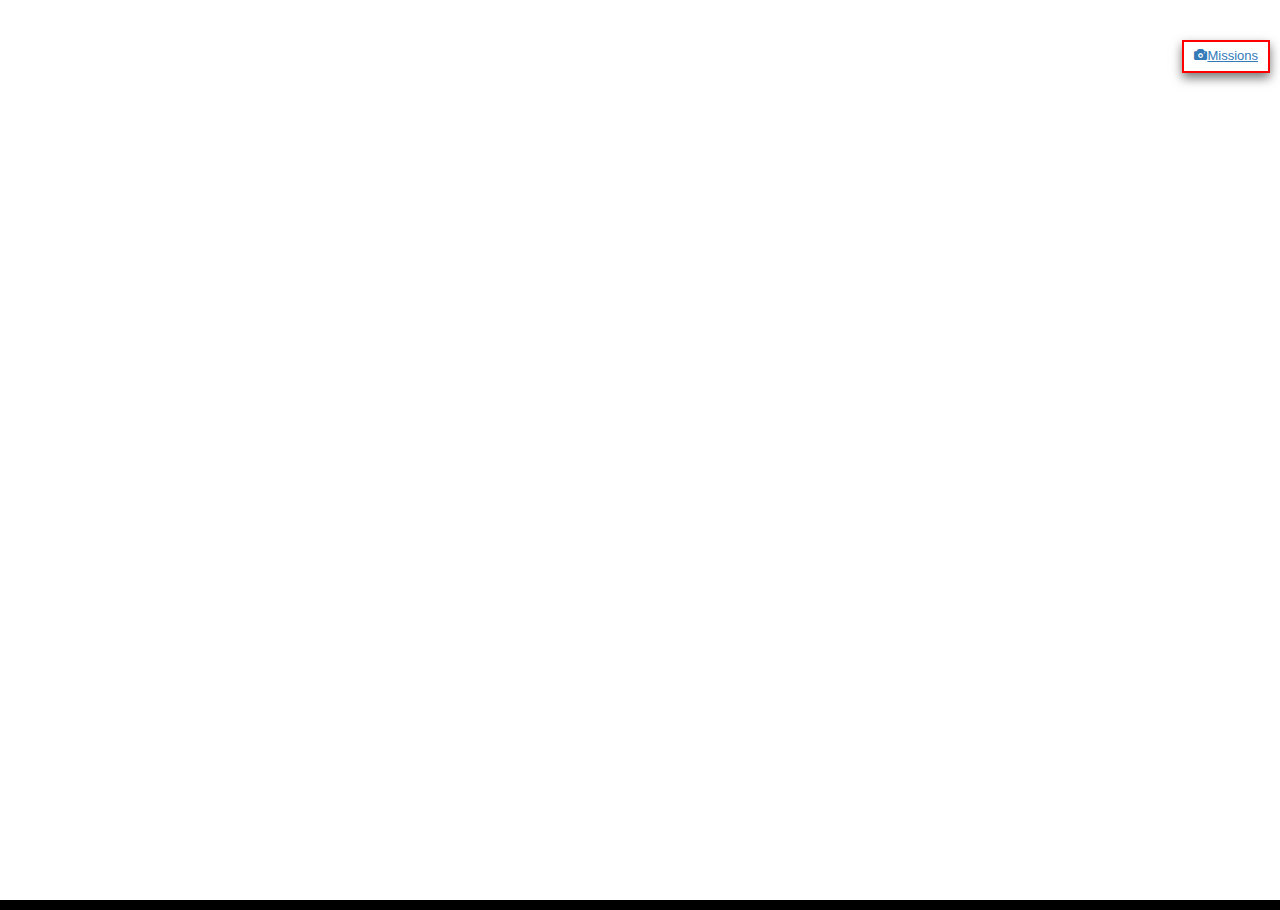
==== commit 5364704a: "" ====
--- a/index.html
+++ b/index.html
@@ -8,7 +8,7 @@
     <meta name="viewport" content="width=device-width, initial-scale=1">
     <link rel="stylesheet" href="https://maxcdn.bootstrapcdn.com/bootstrap/3.3.7/css/bootstrap.min.css">
     <link href="titatoggle-dist.css" rel="stylesheet">
-    <script src="https://ajax.googleapis.com/ajax/libs/jquery/3.2.1/jquery.min.js"></script>
+    <script src="https://ajax.googleapis.com/ajax/libs/jquery/3.2.1/jquery.js"></script>
     <script src="https://maxcdn.bootstrapcdn.com/bootstrap/3.3.7/js/bootstrap.min.js"></script>
     <script src="https://maps.googleapis.com/maps/api/js?key=AIzaSyCzsszNcYWEcEb_CwEoHZUv31Gx3A_-XAM&callback=initMap"></script>
         
@@ -18,10 +18,10 @@
    #map { height: 100%; }
    #checkboxes {
   	position: absolute;
-  	top: 50px;
+  	top: 40px;
   	right: 10px;
   	font-family: 'arial', 'sans-serif';
-  	font-size: 14px;
+  	font-size: 13px;
   	background-color: white;
   	border: 2px solid red;
   	padding: 5px 10px;
@@ -55,7 +55,10 @@
 var SFSAGENLayer = new google.maps.Data();
 var SFSALBILayer = new google.maps.Data();
 var SFSANGOLayer = new google.maps.Data();
+var SFSBLOILayer = new google.maps.Data();
+var SFSBOURLayer = new google.maps.Data();
 var FIRLayer = new google.maps.Data();
+var TMALayer = new google.maps.Data();
     
 //<---initMap 
     
@@ -356,6 +359,84 @@
     });  
 
 //        Calque SFSANGO---->
+
+// <---- Calque SFSBLOI 
+    
+SFSBLOILayer.loadGeoJson(
+            'FR2BLOI01.geojson');
+        
+SFSBLOILayer.setStyle( function(feature){
+    var title = feature.getProperty('Label');
+    var color = feature.getProperty('stroke');
+    var width = feature.getProperty('stroke-width');
+    var opacity = feature.getProperty('fill-opacity');
+    return  {
+        label: {
+        color: "black",
+        fontFamily: "Arial",
+        fontSize: "10px",
+        fontWeight: "normal",
+        text: title},
+        title:  title,
+        strokeColor: "blue",
+        strokeWeight: 2,
+        fillOpacity: 1,
+         
+    }
+});
+    
+// When the user clicks, open an infowindow
+    
+SFSBLOILayer.addListener('click', function (event) {
+        var myHTML = event.feature.getProperty("Label");
+        infowindow.setContent("<div style='border:3px double #0000ff; width:auto; text-align: center; color:blue;'><b>" + myHTML + "</b></div>");
+        infowindow.setPosition(event.feature.getGeometry().get());
+        infowindow.setOptions({
+            pixelOffset: new google.maps.Size(0, -30)
+        });
+        infowindow.open(map);
+    });  
+
+//        Calque SFSBLOI--->
+
+// <---- Calque SFSBOUR 
+    
+SFSBOURLayer.loadGeoJson(
+            'FR2BOUR01.geojson');
+        
+SFSBOURLayer.setStyle( function(feature){
+    var title = feature.getProperty('Label');
+    var color = feature.getProperty('stroke');
+    var width = feature.getProperty('stroke-width');
+    var opacity = feature.getProperty('fill-opacity');
+    return  {
+        label: {
+        color: "black",
+        fontFamily: "Arial",
+        fontSize: "10px",
+        fontWeight: "normal",
+        text: title},
+        title:  title,
+        strokeColor: "blue",
+        strokeWeight: 2,
+        fillOpacity: 1,
+         
+    }
+});
+    
+// When the user clicks, open an infowindow
+    
+SFSBOURLayer.addListener('click', function (event) {
+        var myHTML = event.feature.getProperty("Label");
+        infowindow.setContent("<div style='border:3px double #0000ff; width:auto; text-align: center; color:blue;'><b>" + myHTML + "</b></div>");
+        infowindow.setPosition(event.feature.getGeometry().get());
+        infowindow.setOptions({
+            pixelOffset: new google.maps.Size(0, -30)
+        });
+        infowindow.open(map);
+    });  
+
+//        Calque SFSBOUR--->
     
 // <---- Calque VOR
     
@@ -473,6 +554,23 @@
 
 //        Calque Para---->
 
+// <---- Calque TMA 
+    
+TMALayer.loadGeoJson(
+            'TMA.geojson');
+
+TMALayer.setStyle(function(feature) {
+//    var color = feature.getProperty('stroke');
+    var opacity = feature.getProperty('fill-opacity');
+    return{
+      strokeColor: "grey",
+      strokeWeight: 0.5,
+      fillOpacity: opacity
+    };
+});
+            
+//        Calque TMA---->
+
 // <---- Calque FIR 
     
 FIRLayer.loadGeoJson(
@@ -488,7 +586,7 @@
     };
 });
             
-//        Calque CTLFIR---->
+//        Calque FIR---->
 
 // <---- Calque CTLFIR 
     
@@ -641,6 +739,22 @@
 
           {SFSANGOLayer.setMap(null);}
           
+        if(document.getElementById('SFSBLOI').checked)
+
+          {SFSBLOILayer.setMap(map);}
+
+        else 
+
+          {SFSBLOILayer.setMap(null);}
+          
+        if(document.getElementById('SFSBOUR').checked)
+
+          {SFSBOURLayer.setMap(map);}
+
+        else 
+
+          {SFSBOURLayer.setMap(null);}
+          
         if(document.getElementById('CTL FIR').checked)
 
           {CTLFIRLayer.setMap(map);}
@@ -656,6 +770,14 @@
         else 
 
           {FIRLayer.setMap(null);}
+          
+        if(document.getElementById('TMA').checked)
+
+          {TMALayer.setMap(map);}
+
+        else 
+
+          {TMALayer.setMap(null);}
         
         if(document.getElementById('CTL UIR').checked)
 
@@ -706,6 +828,13 @@
 
           {ParaLayer.setMap(null);}
     }
+    
+function toggle(source) {
+  sfscheckboxes = document.getElementsByName('SFS');
+  for(var i=0, n=sfscheckboxes.length;i<n;i++) {
+    sfscheckboxes[i].checked = source.checked;
+  }; check()
+}
     
 </script>
 </head>
@@ -716,16 +845,15 @@
   <a href="#missions" data-toggle="collapse"><u><i class="glyphicon glyphicon-camera"></i>Missions</u></a>
   <div id="missions" class="collapse">
    <a href="#l1" data-toggle="collapse"><span class="glyphicon glyphicons-map"></span>→ SFS</a>
-    <div id="l1" class="collapse"><b style='color:blue'>
-     <div id="checkboxes1">
-     <div class="checkbox checkbox-slider--b checkbox-slider-sm"><label><input type="checkbox" id="SFSAGEN" onClick="check()"/><span>FR02AGEN01</span></label></div>
-     <div class="checkbox checkbox-slider--b checkbox-slider-sm"><label><input type="checkbox" id="SFSALBI" onClick="check()"/><span>FR02ALBI01</span></label></div>
-     <div class="checkbox checkbox-slider--b checkbox-slider-sm"><label><input type="checkbox" id="SFSANGO" onClick="check()"/><span>FR02ANGO01</span></label></div>
-<!--     <input type="checkbox" id="layer8" onClick="toggleLayer(8)"/>AP16<br>
-     <input type="checkbox" id="layer9" onClick="toggleLayer(9)"/>AQ16<br>
-     <input type="checkbox" id="layer0" onClick="toggleLayer(0)"/>AT14<br></b>
--->
-     </div>
+    <div id="l1" class="collapse">
+     <div id="checkboxlist">
+     <div class="checkbox checkbox-slider--c checkbox-slider-sm checkbox-slider-info"><label><input type="checkbox"onClick="toggle(this)"/><span><i>TOUS</i></label></span></label></div>
+     <div class="checkbox checkbox-slider--b checkbox-slider-sm checkbox-slider-info"><label><input type="checkbox" name="SFS" id="SFSAGEN" onClick="check()"/><span>FR02AGEN01</span></label></div>
+     <div class="checkbox checkbox-slider--b checkbox-slider-sm checkbox-slider-info"><label><input type="checkbox" name="SFS" id="SFSALBI" onClick="check()"/><span>FR02ALBI01</span></label></div>
+     <div class="checkbox checkbox-slider--b checkbox-slider-sm checkbox-slider-info"><label><input type="checkbox" name="SFS" id="SFSANGO" onClick="check()"/><span>FR02ANGO01</span></label></div>
+     <div class="checkbox checkbox-slider--b checkbox-slider-sm checkbox-slider-info"><label><input type="checkbox" name="SFS" id="SFSBLOI" onClick="check()"/><span>FR02BLOI01</span></label></div>
+     <div class="checkbox checkbox-slider--b checkbox-slider-sm checkbox-slider-info"><label><input type="checkbox" name="SFS" id="SFSBOUR" onClick="check()"/><span>FR02BOUR01</span></label></div>
+    </div>
     </div><br>
 <!--    
   <a href="#l2" data-toggle="collapse">→ ICGC</a>
@@ -761,6 +889,7 @@
         <div class="checkbox checkbox-slider--b checkbox-slider-sm"><label><input type="checkbox" checked id="FIR" onClick="check()"/><span><font size="4" color="red">▬</font> FIR LFBB</span></label></div>
         <div class="checkbox checkbox-slider--b checkbox-slider-sm"><label><input type="checkbox" checked id="CTL FIR" onClick="check()"/><span><font size="4" color="purple">▬</font> CTL FIR</span></label></div>
         <div class="checkbox checkbox-slider--b checkbox-slider-sm"><label><input type="checkbox" checked id="SIV" onClick="check()"/><span><font size="4" color="blue">▬</font> SIV</span></label></div>
+        <div class="checkbox checkbox-slider--b checkbox-slider-sm"><label><input type="checkbox" id="TMA" onClick="check()"/><span><font size="4" color="grey">▬</font> TMA</span></label></div>
         <div class="checkbox checkbox-slider--b checkbox-slider-sm"><label><input type="checkbox" id="Para" onclick="check()" /><span><img src='https://dl.dropboxusercontent.com/s/ephvj7fgrb66wf8/para.png' title='parachutisme'height="14" width="14" style="vertical-align:middle"> Para</span></label></div>
         </div>
        </div><br>
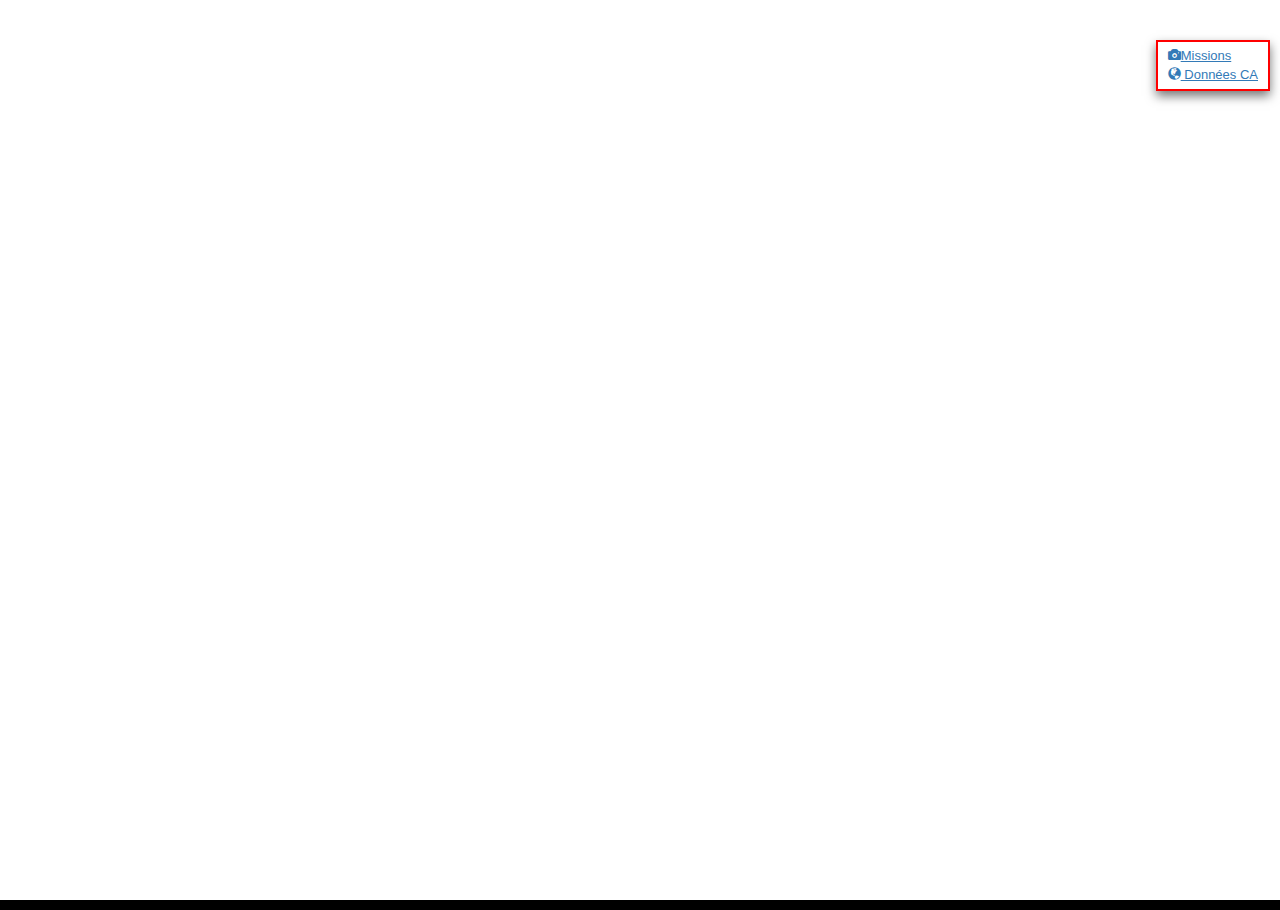
==== commit c1d6107e: "ajout missions IGN" ====
--- a/index.html
+++ b/index.html
@@ -57,8 +57,53 @@
 var SFSANGOLayer = new google.maps.Data();
 var SFSBLOILayer = new google.maps.Data();
 var SFSBOURLayer = new google.maps.Data();
+var SFSBRIVLayer = new google.maps.Data();
+var SFSBSUILayer = new google.maps.Data();
+var SFSCHALLayer = new google.maps.Data();
+var SFSCLERLayer = new google.maps.Data();
+var SFSCOGNLayer = new google.maps.Data();
+var SFSLIBOLayer = new google.maps.Data();
+var SFSLIMOLayer = new google.maps.Data();
+var SFSMBANLayer = new google.maps.Data();
+var SFSMLUCLayer = new google.maps.Data();
+var SFSMOULLayer = new google.maps.Data();
+var SFSPAUXLayer = new google.maps.Data();
+var SFSPERILayer = new google.maps.Data();
+var SFSPOITLayer = new google.maps.Data();
+var SFSROCHLayer = new google.maps.Data();
+var SFSSAMULayer = new google.maps.Data();
+var SFSTARBLayer = new google.maps.Data();
+var SFSTOULLayer = new google.maps.Data();
+var SFSTOURLayer = new google.maps.Data();
+var SFSDAXLayer = new google.maps.Data();
+var ICGCB1Layer = new google.maps.Data();
+var ICGCC1Layer = new google.maps.Data();
+var ICGCC2Layer = new google.maps.Data();
+var ICGCC3Layer = new google.maps.Data();
+var ICGCE1Layer = new google.maps.Data();
+var ICGCE2Layer = new google.maps.Data();
+var ICGCE3Layer = new google.maps.Data();
+var ICGCE4Layer = new google.maps.Data();
+var ICGCH1Layer = new google.maps.Data();
+var ICGCH2Layer = new google.maps.Data();
+var ICGCH3Layer = new google.maps.Data();
+var ICGCH4Layer = new google.maps.Data();
+var ICGCH5Layer = new google.maps.Data();
+var ICGCK1Layer = new google.maps.Data();
+var ICGCS1Layer = new google.maps.Data();
+var ICGCS2Layer = new google.maps.Data();
+var ICGCS3Layer = new google.maps.Data();
+var ICGCS4Layer = new google.maps.Data();
+var ICGCT1Layer = new google.maps.Data();
+var ICGCT2Layer = new google.maps.Data();
+var IGNFD34Layer = new google.maps.Data();
+var IGNFD37Layer = new google.maps.Data();
+var IGNFD41Layer = new google.maps.Data();
+var IGNFD48Layer = new google.maps.Data();
+var IGNFD79Layer = new google.maps.Data();
 var FIRLayer = new google.maps.Data();
 var TMALayer = new google.maps.Data();
+var TSALayer = new google.maps.Data();
     
 //<---initMap 
     
@@ -437,6 +482,1722 @@
     });  
 
 //        Calque SFSBOUR--->
+
+// <---- Calque SFSBRIV 
+    
+SFSBRIVLayer.loadGeoJson(
+            'FR2BRIV01.geojson');
+        
+SFSBRIVLayer.setStyle( function(feature){
+    var title = feature.getProperty('Label');
+    var color = feature.getProperty('stroke');
+    var width = feature.getProperty('stroke-width');
+    var opacity = feature.getProperty('fill-opacity');
+    return  {
+        label: {
+        color: "black",
+        fontFamily: "Arial",
+        fontSize: "10px",
+        fontWeight: "normal",
+        text: title},
+        title:  title,
+        strokeColor: "blue",
+        strokeWeight: 2,
+        fillOpacity: 1,
+         
+    }
+});
+    
+// When the user clicks, open an infowindow
+    
+SFSBRIVLayer.addListener('click', function (event) {
+        var myHTML = event.feature.getProperty("Label");
+        infowindow.setContent("<div style='border:3px double #0000ff; width:auto; text-align: center; color:blue;'><b>" + myHTML + "</b></div>");
+        infowindow.setPosition(event.feature.getGeometry().get());
+        infowindow.setOptions({
+            pixelOffset: new google.maps.Size(0, -30)
+        });
+        infowindow.open(map);
+    });  
+
+//        Calque SFSBRIV--->
+
+// <---- Calque SFSBSUI 
+    
+SFSBSUILayer.loadGeoJson(
+            'FR2BSUI01.geojson');
+        
+SFSBSUILayer.setStyle( function(feature){
+    var title = feature.getProperty('Label');
+    var color = feature.getProperty('stroke');
+    var width = feature.getProperty('stroke-width');
+    var opacity = feature.getProperty('fill-opacity');
+    return  {
+        label: {
+        color: "black",
+        fontFamily: "Arial",
+        fontSize: "10px",
+        fontWeight: "normal",
+        text: title},
+        title:  title,
+        strokeColor: "blue",
+        strokeWeight: 2,
+        fillOpacity: 1,
+         
+    }
+});
+    
+// When the user clicks, open an infowindow
+    
+SFSBSUILayer.addListener('click', function (event) {
+        var myHTML = event.feature.getProperty("Label");
+        infowindow.setContent("<div style='border:3px double #0000ff; width:auto; text-align: center; color:blue;'><b>" + myHTML + "</b></div>");
+        infowindow.setPosition(event.feature.getGeometry().get());
+        infowindow.setOptions({
+            pixelOffset: new google.maps.Size(0, -30)
+        });
+        infowindow.open(map);
+    });  
+
+//        Calque SFSBSUI--->
+
+// <---- Calque SFSCHAL 
+    
+SFSCHALLayer.loadGeoJson(
+            'FR2CHAL01.geojson');
+        
+SFSCHALLayer.setStyle( function(feature){
+    var title = feature.getProperty('Label');
+    var color = feature.getProperty('stroke');
+    var width = feature.getProperty('stroke-width');
+    var opacity = feature.getProperty('fill-opacity');
+    return  {
+        label: {
+        color: "black",
+        fontFamily: "Arial",
+        fontSize: "10px",
+        fontWeight: "normal",
+        text: title},
+        title:  title,
+        strokeColor: "blue",
+        strokeWeight: 2,
+        fillOpacity: 1,
+         
+    }
+});
+    
+// When the user clicks, open an infowindow
+    
+SFSCHALLayer.addListener('click', function (event) {
+        var myHTML = event.feature.getProperty("Label");
+        infowindow.setContent("<div style='border:3px double #0000ff; width:auto; text-align: center; color:blue;'><b>" + myHTML + "</b></div>");
+        infowindow.setPosition(event.feature.getGeometry().get());
+        infowindow.setOptions({
+            pixelOffset: new google.maps.Size(0, -30)
+        });
+        infowindow.open(map);
+    });  
+
+//        Calque SFSCHAL--->
+
+// <---- Calque SFSCLER 
+    
+SFSCLERLayer.loadGeoJson(
+            'FR2CLER01.geojson');
+        
+SFSCLERLayer.setStyle( function(feature){
+    var title = feature.getProperty('Label');
+    var color = feature.getProperty('stroke');
+    var width = feature.getProperty('stroke-width');
+    var opacity = feature.getProperty('fill-opacity');
+    return  {
+        label: {
+        color: "black",
+        fontFamily: "Arial",
+        fontSize: "10px",
+        fontWeight: "normal",
+        text: title},
+        title:  title,
+        strokeColor: "blue",
+        strokeWeight: 2,
+        fillOpacity: 1,
+         
+    }
+});
+    
+// When the user clicks, open an infowindow
+    
+SFSCLERLayer.addListener('click', function (event) {
+        var myHTML = event.feature.getProperty("Label");
+        infowindow.setContent("<div style='border:3px double #0000ff; width:auto; text-align: center; color:blue;'><b>" + myHTML + "</b></div>");
+        infowindow.setPosition(event.feature.getGeometry().get());
+        infowindow.setOptions({
+            pixelOffset: new google.maps.Size(0, -30)
+        });
+        infowindow.open(map);
+    });  
+
+//        Calque SFSCLER--->
+
+// <---- Calque SFSCOGN 
+    
+SFSCOGNLayer.loadGeoJson(
+            'FR2COGN01.geojson');
+        
+SFSCOGNLayer.setStyle( function(feature){
+    var title = feature.getProperty('Label');
+    var color = feature.getProperty('stroke');
+    var width = feature.getProperty('stroke-width');
+    var opacity = feature.getProperty('fill-opacity');
+    return  {
+        label: {
+        color: "black",
+        fontFamily: "Arial",
+        fontSize: "10px",
+        fontWeight: "normal",
+        text: title},
+        title:  title,
+        strokeColor: "blue",
+        strokeWeight: 2,
+        fillOpacity: 1,
+         
+    }
+});
+    
+// When the user clicks, open an infowindow
+    
+SFSCOGNLayer.addListener('click', function (event) {
+        var myHTML = event.feature.getProperty("Label");
+        infowindow.setContent("<div style='border:3px double #0000ff; width:auto; text-align: center; color:blue;'><b>" + myHTML + "</b></div>");
+        infowindow.setPosition(event.feature.getGeometry().get());
+        infowindow.setOptions({
+            pixelOffset: new google.maps.Size(0, -30)
+        });
+        infowindow.open(map);
+    });  
+
+//        Calque SFSCOGN--->
+
+// <---- Calque SFSLIBO 
+    
+SFSLIBOLayer.loadGeoJson(
+            'FR2LIBO01.geojson');
+        
+SFSLIBOLayer.setStyle( function(feature){
+    var title = feature.getProperty('Label');
+    var color = feature.getProperty('stroke');
+    var width = feature.getProperty('stroke-width');
+    var opacity = feature.getProperty('fill-opacity');
+    return  {
+        label: {
+        color: "black",
+        fontFamily: "Arial",
+        fontSize: "10px",
+        fontWeight: "normal",
+        text: title},
+        title:  title,
+        strokeColor: "blue",
+        strokeWeight: 2,
+        fillOpacity: 1,
+         
+    }
+});
+    
+// When the user clicks, open an infowindow
+    
+SFSLIBOLayer.addListener('click', function (event) {
+        var myHTML = event.feature.getProperty("Label");
+        infowindow.setContent("<div style='border:3px double #0000ff; width:auto; text-align: center; color:blue;'><b>" + myHTML + "</b></div>");
+        infowindow.setPosition(event.feature.getGeometry().get());
+        infowindow.setOptions({
+            pixelOffset: new google.maps.Size(0, -30)
+        });
+        infowindow.open(map);
+    });  
+
+//        Calque SFSLIBO--->
+
+// <---- Calque SFSLIMO 
+    
+SFSLIMOLayer.loadGeoJson(
+            'FR2LIMO01.geojson');
+        
+SFSLIMOLayer.setStyle( function(feature){
+    var title = feature.getProperty('Label');
+    var color = feature.getProperty('stroke');
+    var width = feature.getProperty('stroke-width');
+    var opacity = feature.getProperty('fill-opacity');
+    return  {
+        label: {
+        color: "black",
+        fontFamily: "Arial",
+        fontSize: "10px",
+        fontWeight: "normal",
+        text: title},
+        title:  title,
+        strokeColor: "blue",
+        strokeWeight: 2,
+        fillOpacity: 1,
+         
+    }
+});
+    
+// When the user clicks, open an infowindow
+    
+SFSLIMOLayer.addListener('click', function (event) {
+        var myHTML = event.feature.getProperty("Label");
+        infowindow.setContent("<div style='border:3px double #0000ff; width:auto; text-align: center; color:blue;'><b>" + myHTML + "</b></div>");
+        infowindow.setPosition(event.feature.getGeometry().get());
+        infowindow.setOptions({
+            pixelOffset: new google.maps.Size(0, -30)
+        });
+        infowindow.open(map);
+    });  
+
+//        Calque SFSLIMO--->
+
+// <---- Calque SFSMBAN 
+    
+SFSMBANLayer.loadGeoJson(
+            'FR2MBAN01.geojson');
+        
+SFSMBANLayer.setStyle( function(feature){
+    var title = feature.getProperty('Label');
+    var color = feature.getProperty('stroke');
+    var width = feature.getProperty('stroke-width');
+    var opacity = feature.getProperty('fill-opacity');
+    return  {
+        label: {
+        color: "black",
+        fontFamily: "Arial",
+        fontSize: "10px",
+        fontWeight: "normal",
+        text: title},
+        title:  title,
+        strokeColor: "blue",
+        strokeWeight: 2,
+        fillOpacity: 1,
+         
+    }
+});
+    
+// When the user clicks, open an infowindow
+    
+SFSMBANLayer.addListener('click', function (event) {
+        var myHTML = event.feature.getProperty("Label");
+        infowindow.setContent("<div style='border:3px double #0000ff; width:auto; text-align: center; color:blue;'><b>" + myHTML + "</b></div>");
+        infowindow.setPosition(event.feature.getGeometry().get());
+        infowindow.setOptions({
+            pixelOffset: new google.maps.Size(0, -30)
+        });
+        infowindow.open(map);
+    });  
+
+//        Calque SFSMBAN--->
+
+// <---- Calque SFSMLUC 
+    
+SFSMLUCLayer.loadGeoJson(
+            'FR2MLUC01.geojson');
+        
+SFSMLUCLayer.setStyle( function(feature){
+    var title = feature.getProperty('Label');
+    var color = feature.getProperty('stroke');
+    var width = feature.getProperty('stroke-width');
+    var opacity = feature.getProperty('fill-opacity');
+    return  {
+        label: {
+        color: "black",
+        fontFamily: "Arial",
+        fontSize: "10px",
+        fontWeight: "normal",
+        text: title},
+        title:  title,
+        strokeColor: "blue",
+        strokeWeight: 2,
+        fillOpacity: 1,
+         
+    }
+});
+    
+// When the user clicks, open an infowindow
+    
+SFSMLUCLayer.addListener('click', function (event) {
+        var myHTML = event.feature.getProperty("Label");
+        infowindow.setContent("<div style='border:3px double #0000ff; width:auto; text-align: center; color:blue;'><b>" + myHTML + "</b></div>");
+        infowindow.setPosition(event.feature.getGeometry().get());
+        infowindow.setOptions({
+            pixelOffset: new google.maps.Size(0, -30)
+        });
+        infowindow.open(map);
+    });  
+
+//        Calque SFSMLUC--->
+
+// <---- Calque SFSMOUL 
+    
+SFSMOULLayer.loadGeoJson(
+            'FR2MOUL01.geojson');
+        
+SFSMOULLayer.setStyle( function(feature){
+    var title = feature.getProperty('Label');
+    var color = feature.getProperty('stroke');
+    var width = feature.getProperty('stroke-width');
+    var opacity = feature.getProperty('fill-opacity');
+    return  {
+        label: {
+        color: "black",
+        fontFamily: "Arial",
+        fontSize: "10px",
+        fontWeight: "normal",
+        text: title},
+        title:  title,
+        strokeColor: "blue",
+        strokeWeight: 2,
+        fillOpacity: 1,
+         
+    }
+});
+    
+// When the user clicks, open an infowindow
+    
+SFSMOULLayer.addListener('click', function (event) {
+        var myHTML = event.feature.getProperty("Label");
+        infowindow.setContent("<div style='border:3px double #0000ff; width:auto; text-align: center; color:blue;'><b>" + myHTML + "</b></div>");
+        infowindow.setPosition(event.feature.getGeometry().get());
+        infowindow.setOptions({
+            pixelOffset: new google.maps.Size(0, -30)
+        });
+        infowindow.open(map);
+    });  
+
+//        Calque SFSMOUL--->
+
+// <---- Calque SFSPAUX 
+    
+SFSPAUXLayer.loadGeoJson(
+            'FR2PAUX01.geojson');
+        
+SFSPAUXLayer.setStyle( function(feature){
+    var title = feature.getProperty('Label');
+    var color = feature.getProperty('stroke');
+    var width = feature.getProperty('stroke-width');
+    var opacity = feature.getProperty('fill-opacity');
+    return  {
+        label: {
+        color: "black",
+        fontFamily: "Arial",
+        fontSize: "10px",
+        fontWeight: "normal",
+        text: title},
+        title:  title,
+        strokeColor: "blue",
+        strokeWeight: 2,
+        fillOpacity: 1,
+         
+    }
+});
+    
+// When the user clicks, open an infowindow
+    
+SFSPAUXLayer.addListener('click', function (event) {
+        var myHTML = event.feature.getProperty("Label");
+        infowindow.setContent("<div style='border:3px double #0000ff; width:auto; text-align: center; color:blue;'><b>" + myHTML + "</b></div>");
+        infowindow.setPosition(event.feature.getGeometry().get());
+        infowindow.setOptions({
+            pixelOffset: new google.maps.Size(0, -30)
+        });
+        infowindow.open(map);
+    });  
+
+//        Calque SFSPAUX--->
+
+// <---- Calque SFSPERI 
+    
+SFSPERILayer.loadGeoJson(
+            'FR2PERI01.geojson');
+        
+SFSPERILayer.setStyle( function(feature){
+    var title = feature.getProperty('Label');
+    var color = feature.getProperty('stroke');
+    var width = feature.getProperty('stroke-width');
+    var opacity = feature.getProperty('fill-opacity');
+    return  {
+        label: {
+        color: "black",
+        fontFamily: "Arial",
+        fontSize: "10px",
+        fontWeight: "normal",
+        text: title},
+        title:  title,
+        strokeColor: "blue",
+        strokeWeight: 2,
+        fillOpacity: 1,
+         
+    }
+});
+    
+// When the user clicks, open an infowindow
+    
+SFSPERILayer.addListener('click', function (event) {
+        var myHTML = event.feature.getProperty("Label");
+        infowindow.setContent("<div style='border:3px double #0000ff; width:auto; text-align: center; color:blue;'><b>" + myHTML + "</b></div>");
+        infowindow.setPosition(event.feature.getGeometry().get());
+        infowindow.setOptions({
+            pixelOffset: new google.maps.Size(0, -30)
+        });
+        infowindow.open(map);
+    });  
+
+//        Calque SFSPERI--->
+
+// <---- Calque SFSPOIT 
+    
+SFSPOITLayer.loadGeoJson(
+            'FR2POIT01.geojson');
+        
+SFSPOITLayer.setStyle( function(feature){
+    var title = feature.getProperty('Label');
+    var color = feature.getProperty('stroke');
+    var width = feature.getProperty('stroke-width');
+    var opacity = feature.getProperty('fill-opacity');
+    return  {
+        label: {
+        color: "black",
+        fontFamily: "Arial",
+        fontSize: "10px",
+        fontWeight: "normal",
+        text: title},
+        title:  title,
+        strokeColor: "blue",
+        strokeWeight: 2,
+        fillOpacity: 1,
+         
+    }
+});
+    
+// When the user clicks, open an infowindow
+    
+SFSPOITLayer.addListener('click', function (event) {
+        var myHTML = event.feature.getProperty("Label");
+        infowindow.setContent("<div style='border:3px double #0000ff; width:auto; text-align: center; color:blue;'><b>" + myHTML + "</b></div>");
+        infowindow.setPosition(event.feature.getGeometry().get());
+        infowindow.setOptions({
+            pixelOffset: new google.maps.Size(0, -30)
+        });
+        infowindow.open(map);
+    });  
+
+//        Calque SFSPOIT--->
+
+// <---- Calque SFSROCH 
+    
+SFSROCHLayer.loadGeoJson(
+            'FR2ROCH01.geojson');
+        
+SFSROCHLayer.setStyle( function(feature){
+    var title = feature.getProperty('Label');
+    var color = feature.getProperty('stroke');
+    var width = feature.getProperty('stroke-width');
+    var opacity = feature.getProperty('fill-opacity');
+    return  {
+        label: {
+        color: "black",
+        fontFamily: "Arial",
+        fontSize: "10px",
+        fontWeight: "normal",
+        text: title},
+        title:  title,
+        strokeColor: "blue",
+        strokeWeight: 2,
+        fillOpacity: 1,
+         
+    }
+});
+    
+// When the user clicks, open an infowindow
+    
+SFSROCHLayer.addListener('click', function (event) {
+        var myHTML = event.feature.getProperty("Label");
+        infowindow.setContent("<div style='border:3px double #0000ff; width:auto; text-align: center; color:blue;'><b>" + myHTML + "</b></div>");
+        infowindow.setPosition(event.feature.getGeometry().get());
+        infowindow.setOptions({
+            pixelOffset: new google.maps.Size(0, -30)
+        });
+        infowindow.open(map);
+    });  
+
+//        Calque SFSROCH--->
+
+// <---- Calque SFSSAMU 
+    
+SFSSAMULayer.loadGeoJson(
+            'FR2SAMU01.geojson');
+        
+SFSSAMULayer.setStyle( function(feature){
+    var title = feature.getProperty('Label');
+    var color = feature.getProperty('stroke');
+    var width = feature.getProperty('stroke-width');
+    var opacity = feature.getProperty('fill-opacity');
+    return  {
+        label: {
+        color: "black",
+        fontFamily: "Arial",
+        fontSize: "10px",
+        fontWeight: "normal",
+        text: title},
+        title:  title,
+        strokeColor: "blue",
+        strokeWeight: 2,
+        fillOpacity: 1,
+         
+    }
+});
+    
+// When the user clicks, open an infowindow
+    
+SFSSAMULayer.addListener('click', function (event) {
+        var myHTML = event.feature.getProperty("Label");
+        infowindow.setContent("<div style='border:3px double #0000ff; width:auto; text-align: center; color:blue;'><b>" + myHTML + "</b></div>");
+        infowindow.setPosition(event.feature.getGeometry().get());
+        infowindow.setOptions({
+            pixelOffset: new google.maps.Size(0, -30)
+        });
+        infowindow.open(map);
+    });  
+
+//        Calque SFSSAMU--->
+
+// <---- Calque SFSTARB 
+    
+SFSTARBLayer.loadGeoJson(
+            'FR2TARB01.geojson');
+        
+SFSTARBLayer.setStyle( function(feature){
+    var title = feature.getProperty('Label');
+    var color = feature.getProperty('stroke');
+    var width = feature.getProperty('stroke-width');
+    var opacity = feature.getProperty('fill-opacity');
+    return  {
+        label: {
+        color: "black",
+        fontFamily: "Arial",
+        fontSize: "10px",
+        fontWeight: "normal",
+        text: title},
+        title:  title,
+        strokeColor: "blue",
+        strokeWeight: 2,
+        fillOpacity: 1,
+         
+    }
+});
+    
+// When the user clicks, open an infowindow
+    
+SFSTARBLayer.addListener('click', function (event) {
+        var myHTML = event.feature.getProperty("Label");
+        infowindow.setContent("<div style='border:3px double #0000ff; width:auto; text-align: center; color:blue;'><b>" + myHTML + "</b></div>");
+        infowindow.setPosition(event.feature.getGeometry().get());
+        infowindow.setOptions({
+            pixelOffset: new google.maps.Size(0, -30)
+        });
+        infowindow.open(map);
+    });  
+
+//        Calque SFSTARB--->
+
+// <---- Calque SFSTOUL 
+    
+SFSTOULLayer.loadGeoJson(
+            'FR2TOUL01.geojson');
+        
+SFSTOULLayer.setStyle( function(feature){
+    var title = feature.getProperty('Label');
+    var color = feature.getProperty('stroke');
+    var width = feature.getProperty('stroke-width');
+    var opacity = feature.getProperty('fill-opacity');
+    return  {
+        label: {
+        color: "black",
+        fontFamily: "Arial",
+        fontSize: "10px",
+        fontWeight: "normal",
+        text: title},
+        title:  title,
+        strokeColor: "blue",
+        strokeWeight: 2,
+        fillOpacity: 1,
+         
+    }
+});
+    
+// When the user clicks, open an infowindow
+    
+SFSTOULLayer.addListener('click', function (event) {
+        var myHTML = event.feature.getProperty("Label");
+        infowindow.setContent("<div style='border:3px double #0000ff; width:auto; text-align: center; color:blue;'><b>" + myHTML + "</b></div>");
+        infowindow.setPosition(event.feature.getGeometry().get());
+        infowindow.setOptions({
+            pixelOffset: new google.maps.Size(0, -30)
+        });
+        infowindow.open(map);
+    });  
+
+//        Calque SFSTOUL--->
+
+// <---- Calque SFSTOUR 
+    
+SFSTOURLayer.loadGeoJson(
+            'FR2TOUR01.geojson');
+        
+SFSTOURLayer.setStyle( function(feature){
+    var title = feature.getProperty('Label');
+    var color = feature.getProperty('stroke');
+    var width = feature.getProperty('stroke-width');
+    var opacity = feature.getProperty('fill-opacity');
+    return  {
+        label: {
+        color: "black",
+        fontFamily: "Arial",
+        fontSize: "10px",
+        fontWeight: "normal",
+        text: title},
+        title:  title,
+        strokeColor: "blue",
+        strokeWeight: 2,
+        fillOpacity: 1,
+         
+    }
+});
+    
+// When the user clicks, open an infowindow
+    
+SFSTOURLayer.addListener('click', function (event) {
+        var myHTML = event.feature.getProperty("Label");
+        infowindow.setContent("<div style='border:3px double #0000ff; width:auto; text-align: center; color:blue;'><b>" + myHTML + "</b></div>");
+        infowindow.setPosition(event.feature.getGeometry().get());
+        infowindow.setOptions({
+            pixelOffset: new google.maps.Size(0, -30)
+        });
+        infowindow.open(map);
+    });  
+
+//        Calque SFSTOUR--->
+
+// <---- Calque SFSDAX 
+    
+SFSDAXLayer.loadGeoJson(
+            'FRA2DAX_01.geojson');
+        
+SFSDAXLayer.setStyle( function(feature){
+    var title = feature.getProperty('Label');
+    var color = feature.getProperty('stroke');
+    var width = feature.getProperty('stroke-width');
+    var opacity = feature.getProperty('fill-opacity');
+    return  {
+        label: {
+        color: "black",
+        fontFamily: "Arial",
+        fontSize: "10px",
+        fontWeight: "normal",
+        text: title},
+        title:  title,
+        strokeColor: "blue",
+        strokeWeight: 2,
+        fillOpacity: 1,
+         
+    }
+});
+    
+// When the user clicks, open an infowindow
+    
+SFSDAXLayer.addListener('click', function (event) {
+        var myHTML = event.feature.getProperty("Label");
+        infowindow.setContent("<div style='border:3px double #0000ff; width:auto; text-align: center; color:blue;'><b>" + myHTML + "</b></div>");
+        infowindow.setPosition(event.feature.getGeometry().get());
+        infowindow.setOptions({
+            pixelOffset: new google.maps.Size(0, -30)
+        });
+        infowindow.open(map);
+    });  
+
+//        Calque SFSDAX--->
+
+// <---- Calque ICGCB1 
+    
+ICGCB1Layer.loadGeoJson(
+            'B1.geojson');
+        
+ICGCB1Layer.setStyle( function(feature){
+    var title = feature.getProperty('line');
+    var color = feature.getProperty('stroke');
+    var width = feature.getProperty('stroke-width');
+    var opacity = feature.getProperty('fill-opacity');
+    return  {
+        label: {
+        color: "black",
+        fontFamily: "Arial",
+        fontSize: "10px",
+        fontWeight: "normal",
+        text: title},
+        title:  title,
+        strokeColor: "green",
+        strokeWeight: 3,
+        fillOpacity: 0,
+         
+    }
+});
+    
+// When the user clicks, open an infowindow
+    
+ICGCB1Layer.addListener('click', function (event) {
+        var myHTML = event.feature.getProperty("line");
+        infowindow.setContent("<div style='border:3px double #0000ff; width:auto; text-align: center; color:blue;'><b>" + myHTML + "</b></div>");
+        infowindow.setPosition(event.feature.getGeometry().get());
+        infowindow.setOptions({
+            pixelOffset: new google.maps.Size(0, -30)
+        });
+        infowindow.open(map);
+    });  
+
+//        Calque ICGCB1--->
+
+// <---- Calque ICGCC1 
+    
+ICGCC1Layer.loadGeoJson(
+            'C1.geojson');
+        
+ICGCC1Layer.setStyle( function(feature){
+    var title = feature.getProperty('line');
+    var color = feature.getProperty('stroke');
+    var width = feature.getProperty('stroke-width');
+    var opacity = feature.getProperty('fill-opacity');
+    return  {
+        label: {
+        color: "black",
+        fontFamily: "Arial",
+        fontSize: "10px",
+        fontWeight: "normal",
+        text: title},
+        title:  title,
+        strokeColor: "green",
+        strokeWeight: 3,
+        fillOpacity: 0,
+         
+    }
+});
+    
+// When the user clicks, open an infowindow
+    
+ICGCC1Layer.addListener('click', function (event) {
+        var myHTML = event.feature.getProperty("line");
+        infowindow.setContent("<div style='border:3px double #0000ff; width:auto; text-align: center; color:blue;'><b>" + myHTML + "</b></div>");
+        infowindow.setPosition(event.feature.getGeometry().get());
+        infowindow.setOptions({
+            pixelOffset: new google.maps.Size(0, -30)
+        });
+        infowindow.open(map);
+    });  
+
+//        Calque ICGCC1--->
+
+// <---- Calque ICGCC2 
+    
+ICGCC2Layer.loadGeoJson(
+            'C2.geojson');
+        
+ICGCC2Layer.setStyle( function(feature){
+    var title = feature.getProperty('name');
+    var color = feature.getProperty('stroke');
+    var width = feature.getProperty('stroke-width');
+    var opacity = feature.getProperty('fill-opacity');
+    return  {
+        label: {
+        color: "black",
+        fontFamily: "Arial",
+        fontSize: "10px",
+        fontWeight: "normal",
+        text: title},
+        title:  title,
+        strokeColor: "green",
+        strokeWeight: 3,
+        fillOpacity: 0,
+         
+    }
+});
+    
+// When the user clicks, open an infowindow
+    
+ICGCC2Layer.addListener('click', function (event) {
+        var myHTML = event.feature.getProperty("name");
+        infowindow.setContent("<div style='border:3px double #0000ff; width:auto; text-align: center; color:blue;'><b>" + myHTML + "</b></div>");
+        infowindow.setPosition(event.feature.getGeometry().get());
+        infowindow.setOptions({
+            pixelOffset: new google.maps.Size(0, -30)
+        });
+        infowindow.open(map);
+    });  
+
+//        Calque ICGCC2--->
+
+// <---- Calque ICGCC3 
+    
+ICGCC3Layer.loadGeoJson(
+            'C3.geojson');
+        
+ICGCC3Layer.setStyle( function(feature){
+    var title = feature.getProperty('name');
+    var color = feature.getProperty('stroke');
+    var width = feature.getProperty('stroke-width');
+    var opacity = feature.getProperty('fill-opacity');
+    return  {
+        label: {
+        color: "black",
+        fontFamily: "Arial",
+        fontSize: "10px",
+        fontWeight: "normal",
+        text: title},
+        title:  title,
+        strokeColor: "green",
+        strokeWeight: 3,
+        fillOpacity: 0,
+         
+    }
+});
+    
+// When the user clicks, open an infowindow
+    
+ICGCC3Layer.addListener('click', function (event) {
+        var myHTML = event.feature.getProperty("name");
+        infowindow.setContent("<div style='border:3px double #0000ff; width:auto; text-align: center; color:blue;'><b>" + myHTML + "</b></div>");
+        infowindow.setPosition(event.feature.getGeometry().get());
+        infowindow.setOptions({
+            pixelOffset: new google.maps.Size(0, -30)
+        });
+        infowindow.open(map);
+    });  
+
+//        Calque ICGCC3--->
+
+// <---- Calque ICGCE1 
+    
+ICGCE1Layer.loadGeoJson(
+            'E1.geojson');
+        
+ICGCE1Layer.setStyle( function(feature){
+    var title = feature.getProperty('name');
+    var color = feature.getProperty('stroke');
+    var width = feature.getProperty('stroke-width');
+    var opacity = feature.getProperty('fill-opacity');
+    return  {
+        label: {
+        color: "black",
+        fontFamily: "Arial",
+        fontSize: "10px",
+        fontWeight: "normal",
+        text: title},
+        title:  title,
+        strokeColor: "green",
+        strokeWeight: 3,
+        fillOpacity: 0,
+         
+    }
+});
+    
+// When the user clicks, open an infowindow
+    
+ICGCE1Layer.addListener('click', function (event) {
+        var myHTML = event.feature.getProperty("name");
+        infowindow.setContent("<div style='border:3px double #0000ff; width:auto; text-align: center; color:blue;'><b>" + myHTML + "</b></div>");
+        infowindow.setPosition(event.feature.getGeometry().get());
+        infowindow.setOptions({
+            pixelOffset: new google.maps.Size(0, -30)
+        });
+        infowindow.open(map);
+    });  
+
+//        Calque ICGCE1--->
+
+// <---- Calque ICGCE2 
+    
+ICGCE2Layer.loadGeoJson(
+            'E2.geojson');
+        
+ICGCE2Layer.setStyle( function(feature){
+    var title = feature.getProperty('name');
+    var color = feature.getProperty('stroke');
+    var width = feature.getProperty('stroke-width');
+    var opacity = feature.getProperty('fill-opacity');
+    return  {
+        label: {
+        color: "black",
+        fontFamily: "Arial",
+        fontSize: "10px",
+        fontWeight: "normal",
+        text: title},
+        title:  title,
+        strokeColor: "green",
+        strokeWeight: 3,
+        fillOpacity: 0,
+         
+    }
+});
+    
+// When the user clicks, open an infowindow
+    
+ICGCE2Layer.addListener('click', function (event) {
+        var myHTML = event.feature.getProperty("name");
+        infowindow.setContent("<div style='border:3px double #0000ff; width:auto; text-align: center; color:blue;'><b>" + myHTML + "</b></div>");
+        infowindow.setPosition(event.feature.getGeometry().get());
+        infowindow.setOptions({
+            pixelOffset: new google.maps.Size(0, -30)
+        });
+        infowindow.open(map);
+    });  
+
+//        Calque ICGCE2--->
+
+// <---- Calque ICGCE3 
+    
+ICGCE3Layer.loadGeoJson(
+            'E3.geojson');
+        
+ICGCE3Layer.setStyle( function(feature){
+    var title = feature.getProperty('name');
+    var color = feature.getProperty('stroke');
+    var width = feature.getProperty('stroke-width');
+    var opacity = feature.getProperty('fill-opacity');
+    return  {
+        label: {
+        color: "black",
+        fontFamily: "Arial",
+        fontSize: "10px",
+        fontWeight: "normal",
+        text: title},
+        title:  title,
+        strokeColor: "green",
+        strokeWeight: 3,
+        fillOpacity: 0,
+         
+    }
+});
+    
+// When the user clicks, open an infowindow
+    
+ICGCE3Layer.addListener('click', function (event) {
+        var myHTML = event.feature.getProperty("name");
+        infowindow.setContent("<div style='border:3px double #0000ff; width:auto; text-align: center; color:blue;'><b>" + myHTML + "</b></div>");
+        infowindow.setPosition(event.feature.getGeometry().get());
+        infowindow.setOptions({
+            pixelOffset: new google.maps.Size(0, -30)
+        });
+        infowindow.open(map);
+    });  
+
+//        Calque ICGCE3--->
+
+// <---- Calque ICGCE4 
+    
+ICGCE4Layer.loadGeoJson(
+            'E4.geojson');
+        
+ICGCE4Layer.setStyle( function(feature){
+    var title = feature.getProperty('name');
+    var color = feature.getProperty('stroke');
+    var width = feature.getProperty('stroke-width');
+    var opacity = feature.getProperty('fill-opacity');
+    return  {
+        label: {
+        color: "black",
+        fontFamily: "Arial",
+        fontSize: "10px",
+        fontWeight: "normal",
+        text: title},
+        title:  title,
+        strokeColor: "green",
+        strokeWeight: 3,
+        fillOpacity: 0,
+         
+    }
+});
+    
+// When the user clicks, open an infowindow
+    
+ICGCE4Layer.addListener('click', function (event) {
+        var myHTML = event.feature.getProperty("name");
+        infowindow.setContent("<div style='border:3px double #0000ff; width:auto; text-align: center; color:blue;'><b>" + myHTML + "</b></div>");
+        infowindow.setPosition(event.feature.getGeometry().get());
+        infowindow.setOptions({
+            pixelOffset: new google.maps.Size(0, -30)
+        });
+        infowindow.open(map);
+    });  
+
+//        Calque ICGCE4--->
+
+// <---- Calque ICGCH1 
+    
+ICGCH1Layer.loadGeoJson(
+            'H1.geojson');
+        
+ICGCH1Layer.setStyle( function(feature){
+    var title = feature.getProperty('name');
+    var color = feature.getProperty('stroke');
+    var width = feature.getProperty('stroke-width');
+    var opacity = feature.getProperty('fill-opacity');
+    return  {
+        label: {
+        color: "black",
+        fontFamily: "Arial",
+        fontSize: "10px",
+        fontWeight: "normal",
+        text: title},
+        title:  title,
+        strokeColor: "green",
+        strokeWeight: 3,
+        fillOpacity: 0,
+         
+    }
+});
+    
+// When the user clicks, open an infowindow
+    
+ICGCH1Layer.addListener('click', function (event) {
+        var myHTML = event.feature.getProperty("name");
+        infowindow.setContent("<div style='border:3px double #0000ff; width:auto; text-align: center; color:blue;'><b>" + myHTML + "</b></div>");
+        infowindow.setPosition(event.feature.getGeometry().get());
+        infowindow.setOptions({
+            pixelOffset: new google.maps.Size(0, -30)
+        });
+        infowindow.open(map);
+    });  
+
+//        Calque ICGCH1--->
+
+// <---- Calque ICGCH2 
+    
+ICGCH2Layer.loadGeoJson(
+            'H2.geojson');
+        
+ICGCH2Layer.setStyle( function(feature){
+    var title = feature.getProperty('name');
+    var color = feature.getProperty('stroke');
+    var width = feature.getProperty('stroke-width');
+    var opacity = feature.getProperty('fill-opacity');
+    return  {
+        label: {
+        color: "black",
+        fontFamily: "Arial",
+        fontSize: "10px",
+        fontWeight: "normal",
+        text: title},
+        title:  title,
+        strokeColor: "green",
+        strokeWeight: 3,
+        fillOpacity: 0,
+         
+    }
+});
+    
+// When the user clicks, open an infowindow
+    
+ICGCH2Layer.addListener('click', function (event) {
+        var myHTML = event.feature.getProperty("name");
+        infowindow.setContent("<div style='border:3px double #0000ff; width:auto; text-align: center; color:blue;'><b>" + myHTML + "</b></div>");
+        infowindow.setPosition(event.feature.getGeometry().get());
+        infowindow.setOptions({
+            pixelOffset: new google.maps.Size(0, -30)
+        });
+        infowindow.open(map);
+    });  
+
+//        Calque ICGCH2--->
+
+// <---- Calque ICGCH3 
+    
+ICGCH3Layer.loadGeoJson(
+            'H3.geojson');
+        
+ICGCH3Layer.setStyle( function(feature){
+    var title = feature.getProperty('name');
+    var color = feature.getProperty('stroke');
+    var width = feature.getProperty('stroke-width');
+    var opacity = feature.getProperty('fill-opacity');
+    return  {
+        label: {
+        color: "black",
+        fontFamily: "Arial",
+        fontSize: "10px",
+        fontWeight: "normal",
+        text: title},
+        title:  title,
+        strokeColor: "green",
+        strokeWeight: 3,
+        fillOpacity: 0,
+         
+    }
+});
+    
+// When the user clicks, open an infowindow
+    
+ICGCH3Layer.addListener('click', function (event) {
+        var myHTML = event.feature.getProperty("name");
+        infowindow.setContent("<div style='border:3px double #0000ff; width:auto; text-align: center; color:blue;'><b>" + myHTML + "</b></div>");
+        infowindow.setPosition(event.feature.getGeometry().get());
+        infowindow.setOptions({
+            pixelOffset: new google.maps.Size(0, -30)
+        });
+        infowindow.open(map);
+    });  
+
+//        Calque ICGCH3--->
+
+// <---- Calque ICGCH4 
+    
+ICGCH4Layer.loadGeoJson(
+            'H4.geojson');
+        
+ICGCH4Layer.setStyle( function(feature){
+    var title = feature.getProperty('name');
+    var color = feature.getProperty('stroke');
+    var width = feature.getProperty('stroke-width');
+    var opacity = feature.getProperty('fill-opacity');
+    return  {
+        label: {
+        color: "black",
+        fontFamily: "Arial",
+        fontSize: "10px",
+        fontWeight: "normal",
+        text: title},
+        title:  title,
+        strokeColor: "green",
+        strokeWeight: 3,
+        fillOpacity: 0,
+         
+    }
+});
+    
+// When the user clicks, open an infowindow
+    
+ICGCH4Layer.addListener('click', function (event) {
+        var myHTML = event.feature.getProperty("name");
+        infowindow.setContent("<div style='border:3px double #0000ff; width:auto; text-align: center; color:blue;'><b>" + myHTML + "</b></div>");
+        infowindow.setPosition(event.feature.getGeometry().get());
+        infowindow.setOptions({
+            pixelOffset: new google.maps.Size(0, -30)
+        });
+        infowindow.open(map);
+    });  
+
+//        Calque ICGCH4--->
+
+// <---- Calque ICGCH5 
+    
+ICGCH5Layer.loadGeoJson(
+            'H5.geojson');
+        
+ICGCH5Layer.setStyle( function(feature){
+    var title = feature.getProperty('name');
+    var color = feature.getProperty('stroke');
+    var width = feature.getProperty('stroke-width');
+    var opacity = feature.getProperty('fill-opacity');
+    return  {
+        label: {
+        color: "black",
+        fontFamily: "Arial",
+        fontSize: "10px",
+        fontWeight: "normal",
+        text: title},
+        title:  title,
+        strokeColor: "green",
+        strokeWeight: 3,
+        fillOpacity: 0,
+         
+    }
+});
+    
+// When the user clicks, open an infowindow
+    
+ICGCH5Layer.addListener('click', function (event) {
+        var myHTML = event.feature.getProperty("name");
+        infowindow.setContent("<div style='border:3px double #0000ff; width:auto; text-align: center; color:blue;'><b>" + myHTML + "</b></div>");
+        infowindow.setPosition(event.feature.getGeometry().get());
+        infowindow.setOptions({
+            pixelOffset: new google.maps.Size(0, -30)
+        });
+        infowindow.open(map);
+    });  
+
+//        Calque ICGCH5--->
+
+// <---- Calque ICGCK1 
+    
+ICGCK1Layer.loadGeoJson(
+            'K1.geojson');
+        
+ICGCK1Layer.setStyle( function(feature){
+    var title = feature.getProperty('name');
+    var color = feature.getProperty('stroke');
+    var width = feature.getProperty('stroke-width');
+    var opacity = feature.getProperty('fill-opacity');
+    return  {
+        label: {
+        color: "black",
+        fontFamily: "Arial",
+        fontSize: "10px",
+        fontWeight: "normal",
+        text: title},
+        title:  title,
+        strokeColor: "green",
+        strokeWeight: 3,
+        fillOpacity: 0,
+         
+    }
+});
+    
+// When the user clicks, open an infowindow
+    
+ICGCK1Layer.addListener('click', function (event) {
+        var myHTML = event.feature.getProperty("name");
+        infowindow.setContent("<div style='border:3px double #0000ff; width:auto; text-align: center; color:blue;'><b>" + myHTML + "</b></div>");
+        infowindow.setPosition(event.feature.getGeometry().get());
+        infowindow.setOptions({
+            pixelOffset: new google.maps.Size(0, -30)
+        });
+        infowindow.open(map);
+    });  
+
+//        Calque ICGCK1--->
+
+// <---- Calque ICGCS1 
+    
+ICGCS1Layer.loadGeoJson(
+            'S1.geojson');
+        
+ICGCS1Layer.setStyle( function(feature){
+    var title = feature.getProperty('name');
+    var color = feature.getProperty('stroke');
+    var width = feature.getProperty('stroke-width');
+    var opacity = feature.getProperty('fill-opacity');
+    return  {
+        label: {
+        color: "black",
+        fontFamily: "Arial",
+        fontSize: "10px",
+        fontWeight: "normal",
+        text: title},
+        title:  title,
+        strokeColor: "green",
+        strokeWeight: 3,
+        fillOpacity: 0,
+         
+    }
+});
+    
+// When the user clicks, open an infowindow
+    
+ICGCS1Layer.addListener('click', function (event) {
+        var myHTML = event.feature.getProperty("name");
+        infowindow.setContent("<div style='border:3px double #0000ff; width:auto; text-align: center; color:blue;'><b>" + myHTML + "</b></div>");
+        infowindow.setPosition(event.feature.getGeometry().get());
+        infowindow.setOptions({
+            pixelOffset: new google.maps.Size(0, -30)
+        });
+        infowindow.open(map);
+    });  
+
+//        Calque ICGCS1--->
+
+// <---- Calque ICGCS2 
+    
+ICGCS2Layer.loadGeoJson(
+            'S2.geojson');
+        
+ICGCS2Layer.setStyle( function(feature){
+    var title = feature.getProperty('name');
+    var color = feature.getProperty('stroke');
+    var width = feature.getProperty('stroke-width');
+    var opacity = feature.getProperty('fill-opacity');
+    return  {
+        label: {
+        color: "black",
+        fontFamily: "Arial",
+        fontSize: "10px",
+        fontWeight: "normal",
+        text: title},
+        title:  title,
+        strokeColor: "green",
+        strokeWeight: 3,
+        fillOpacity: 0,
+         
+    }
+});
+    
+// When the user clicks, open an infowindow
+    
+ICGCS2Layer.addListener('click', function (event) {
+        var myHTML = event.feature.getProperty("name");
+        infowindow.setContent("<div style='border:3px double #0000ff; width:auto; text-align: center; color:blue;'><b>" + myHTML + "</b></div>");
+        infowindow.setPosition(event.feature.getGeometry().get());
+        infowindow.setOptions({
+            pixelOffset: new google.maps.Size(0, -30)
+        });
+        infowindow.open(map);
+    });  
+
+//        Calque ICGCS2--->
+
+// <---- Calque ICGCS3 
+    
+ICGCS3Layer.loadGeoJson(
+            'S3.geojson');
+        
+ICGCS3Layer.setStyle( function(feature){
+    var title = feature.getProperty('name');
+    var color = feature.getProperty('stroke');
+    var width = feature.getProperty('stroke-width');
+    var opacity = feature.getProperty('fill-opacity');
+    return  {
+        label: {
+        color: "black",
+        fontFamily: "Arial",
+        fontSize: "10px",
+        fontWeight: "normal",
+        text: title},
+        title:  title,
+        strokeColor: "green",
+        strokeWeight: 3,
+        fillOpacity: 0,
+         
+    }
+});
+    
+// When the user clicks, open an infowindow
+    
+ICGCS3Layer.addListener('click', function (event) {
+        var myHTML = event.feature.getProperty("name");
+        infowindow.setContent("<div style='border:3px double #0000ff; width:auto; text-align: center; color:blue;'><b>" + myHTML + "</b></div>");
+        infowindow.setPosition(event.feature.getGeometry().get());
+        infowindow.setOptions({
+            pixelOffset: new google.maps.Size(0, -30)
+        });
+        infowindow.open(map);
+    });  
+
+//        Calque ICGCS3--->
+
+// <---- Calque ICGCS4 
+    
+ICGCS4Layer.loadGeoJson(
+            'S4.geojson');
+        
+ICGCS4Layer.setStyle( function(feature){
+    var title = feature.getProperty('name');
+    var color = feature.getProperty('stroke');
+    var width = feature.getProperty('stroke-width');
+    var opacity = feature.getProperty('fill-opacity');
+    return  {
+        label: {
+        color: "black",
+        fontFamily: "Arial",
+        fontSize: "10px",
+        fontWeight: "normal",
+        text: title},
+        title:  title,
+        strokeColor: "green",
+        strokeWeight: 3,
+        fillOpacity: 0,
+         
+    }
+});
+    
+// When the user clicks, open an infowindow
+    
+ICGCS4Layer.addListener('click', function (event) {
+        var myHTML = event.feature.getProperty("name");
+        infowindow.setContent("<div style='border:3px double #0000ff; width:auto; text-align: center; color:blue;'><b>" + myHTML + "</b></div>");
+        infowindow.setPosition(event.feature.getGeometry().get());
+        infowindow.setOptions({
+            pixelOffset: new google.maps.Size(0, -30)
+        });
+        infowindow.open(map);
+    });  
+
+//        Calque ICGCS4--->
+
+// <---- Calque ICGCT1 
+    
+ICGCT1Layer.loadGeoJson(
+            'T1.geojson');
+        
+ICGCT1Layer.setStyle( function(feature){
+    var title = feature.getProperty('name');
+    var color = feature.getProperty('stroke');
+    var width = feature.getProperty('stroke-width');
+    var opacity = feature.getProperty('fill-opacity');
+    return  {
+        label: {
+        color: "black",
+        fontFamily: "Arial",
+        fontSize: "10px",
+        fontWeight: "normal",
+        text: title},
+        title:  title,
+        strokeColor: "green",
+        strokeWeight: 3,
+        fillOpacity: 0,
+         
+    }
+});
+    
+// When the user clicks, open an infowindow
+    
+ICGCT1Layer.addListener('click', function (event) {
+        var myHTML = event.feature.getProperty("name");
+        infowindow.setContent("<div style='border:3px double #0000ff; width:auto; text-align: center; color:blue;'><b>" + myHTML + "</b></div>");
+        infowindow.setPosition(event.feature.getGeometry().get());
+        infowindow.setOptions({
+            pixelOffset: new google.maps.Size(0, -30)
+        });
+        infowindow.open(map);
+    });  
+
+//        Calque ICGCT1--->
+
+// <---- Calque ICGCT2 
+    
+ICGCT2Layer.loadGeoJson(
+            'T2.geojson');
+        
+ICGCT2Layer.setStyle( function(feature){
+    var title = feature.getProperty('name');
+    var color = feature.getProperty('stroke');
+    var width = feature.getProperty('stroke-width');
+    var opacity = feature.getProperty('fill-opacity');
+    return  {
+        label: {
+        color: "black",
+        fontFamily: "Arial",
+        fontSize: "10px",
+        fontWeight: "normal",
+        text: title},
+        title:  title,
+        strokeColor: "green",
+        strokeWeight: 3,
+        fillOpacity: 0,
+         
+    }
+});
+    
+// When the user clicks, open an infowindow
+    
+ICGCT2Layer.addListener('click', function (event) {
+        var myHTML = event.feature.getProperty("name");
+        infowindow.setContent("<div style='border:3px double #0000ff; width:auto; text-align: center; color:blue;'><b>" + myHTML + "</b></div>");
+        infowindow.setPosition(event.feature.getGeometry().get());
+        infowindow.setOptions({
+            pixelOffset: new google.maps.Size(0, -30)
+        });
+        infowindow.open(map);
+    });  
+
+//        Calque ICGCT2--->
+
+// <---- Calque IGNFD34 
+    
+IGNFD34Layer.loadGeoJson(
+            'FD34.geojson');
+        
+IGNFD34Layer.setStyle( function(feature){
+    var title = feature.getProperty('line');
+    var color = feature.getProperty('stroke');
+    var width = feature.getProperty('stroke-width');
+    var opacity = feature.getProperty('fill-opacity');
+    return  {
+        label: {
+        color: "black",
+        fontFamily: "Arial",
+        fontSize: "10px",
+        fontWeight: "normal",
+        text: title},
+        title:  title,
+        strokeColor: "pink",
+        strokeWeight: 3,
+        fillOpacity: 0,
+         
+    }
+});
+    
+// When the user clicks, open an infowindow
+    
+IGNFD34Layer.addListener('click', function (event) {
+        var myHTML = event.feature.getProperty("line");
+        infowindow.setContent("<div style='border:3px double #0000ff; width:auto; text-align: center; color:blue;'><b>" + myHTML + "</b></div>");
+        infowindow.setPosition(event.feature.getGeometry().get());
+        infowindow.setOptions({
+            pixelOffset: new google.maps.Size(0, -30)
+        });
+        infowindow.open(map);
+    });  
+
+//        Calque IGNFD34--->
+
+// <---- Calque IGNFD37 
+    
+IGNFD37Layer.loadGeoJson(
+            'FD37.geojson');
+        
+IGNFD37Layer.setStyle( function(feature){
+    var title = feature.getProperty('line');
+    var color = feature.getProperty('stroke');
+    var width = feature.getProperty('stroke-width');
+    var opacity = feature.getProperty('fill-opacity');
+    return  {
+        label: {
+        color: "black",
+        fontFamily: "Arial",
+        fontSize: "10px",
+        fontWeight: "normal",
+        text: title},
+        title:  title,
+        strokeColor: "orange",
+        strokeWeight: 3,
+        fillOpacity: 0,
+         
+    }
+});
+    
+// When the user clicks, open an infowindow
+    
+IGNFD37Layer.addListener('click', function (event) {
+        var myHTML = event.feature.getProperty("line");
+        infowindow.setContent("<div style='border:3px double #0000ff; width:auto; text-align: center; color:blue;'><b>" + myHTML + "</b></div>");
+        infowindow.setPosition(event.feature.getGeometry().get());
+        infowindow.setOptions({
+            pixelOffset: new google.maps.Size(0, -30)
+        });
+        infowindow.open(map);
+    });  
+
+//        Calque IGNFD37--->
+
+// <---- Calque IGNFD41 
+    
+IGNFD41Layer.loadGeoJson(
+            'FD41.geojson');
+        
+IGNFD41Layer.setStyle( function(feature){
+    var title = feature.getProperty('line');
+    var color = feature.getProperty('stroke');
+    var width = feature.getProperty('stroke-width');
+    var opacity = feature.getProperty('fill-opacity');
+    return  {
+        label: {
+        color: "black",
+        fontFamily: "Arial",
+        fontSize: "10px",
+        fontWeight: "normal",
+        text: title},
+        title:  title,
+        strokeColor: "pink",
+        strokeWeight: 3,
+        fillOpacity: 0,
+         
+    }
+});
+    
+// When the user clicks, open an infowindow
+    
+IGNFD41Layer.addListener('click', function (event) {
+        var myHTML = event.feature.getProperty("line");
+        infowindow.setContent("<div style='border:3px double #0000ff; width:auto; text-align: center; color:blue;'><b>" + myHTML + "</b></div>");
+        infowindow.setPosition(event.feature.getGeometry().get());
+        infowindow.setOptions({
+            pixelOffset: new google.maps.Size(0, -30)
+        });
+        infowindow.open(map);
+    });  
+
+//        Calque IGNFD41--->
+
+// <---- Calque IGNFD48 
+    
+IGNFD48Layer.loadGeoJson(
+            'FD48.geojson');
+        
+IGNFD48Layer.setStyle( function(feature){
+    var title = feature.getProperty('line');
+    var color = feature.getProperty('stroke');
+    var width = feature.getProperty('stroke-width');
+    var opacity = feature.getProperty('fill-opacity');
+    return  {
+        label: {
+        color: "black",
+        fontFamily: "Arial",
+        fontSize: "10px",
+        fontWeight: "normal",
+        text: title},
+        title:  title,
+        strokeColor: "orange",
+        strokeWeight: 3,
+        fillOpacity: 0,
+         
+    }
+});
+    
+// When the user clicks, open an infowindow
+    
+IGNFD48Layer.addListener('click', function (event) {
+        var myHTML = event.feature.getProperty("line");
+        infowindow.setContent("<div style='border:3px double #0000ff; width:auto; text-align: center; color:blue;'><b>" + myHTML + "</b></div>");
+        infowindow.setPosition(event.feature.getGeometry().get());
+        infowindow.setOptions({
+            pixelOffset: new google.maps.Size(0, -30)
+        });
+        infowindow.open(map);
+    });  
+
+//        Calque IGNFD48--->
+
+// <---- Calque IGNFD79 
+    
+IGNFD79Layer.loadGeoJson(
+            'FD79.geojson');
+        
+IGNFD79Layer.setStyle( function(feature){
+    var title = feature.getProperty('line');
+    var color = feature.getProperty('stroke');
+    var width = feature.getProperty('stroke-width');
+    var opacity = feature.getProperty('fill-opacity');
+    return  {
+        label: {
+        color: "black",
+        fontFamily: "Arial",
+        fontSize: "10px",
+        fontWeight: "normal",
+        text: title},
+        title:  title,
+        strokeColor: "pink",
+        strokeWeight: 3,
+        fillOpacity: 0,
+         
+    }
+});
+    
+// When the user clicks, open an infowindow
+    
+IGNFD79Layer.addListener('click', function (event) {
+        var myHTML = event.feature.getProperty("line");
+        infowindow.setContent("<div style='border:3px double #0000ff; width:auto; text-align: center; color:blue;'><b>" + myHTML + "</b></div>");
+        infowindow.setPosition(event.feature.getGeometry().get());
+        infowindow.setOptions({
+            pixelOffset: new google.maps.Size(0, -30)
+        });
+        infowindow.open(map);
+    });  
+
+//        Calque IGNFD79--->
     
 // <---- Calque VOR
     
@@ -568,8 +2329,38 @@
       fillOpacity: opacity
     };
 });
+
+
             
 //        Calque TMA---->
+
+// <---- Calque TSA 
+    
+TSALayer.loadGeoJson(
+            'TSA.geojson');
+
+TSALayer.setStyle(function(feature) {
+  var title = feature.getProperty('CODE');
+    return{
+      strokeColor: "orange",
+      strokeWeight: 1,
+      fillColor: "yellow",
+      fillOpacity: 0.05,
+      title: title
+    };
+});
+
+TSALayer.addListener('click', function (event) {
+        var myHTML = event.feature.getProperty("CODE");
+        infowindow.setContent("<div style='border:3px double #0000ff; width:auto; text-align: center; color:blue;'><b>" + myHTML + "</b></div>");
+        infowindow.setPosition(event.feature.getGeometry().get());
+        infowindow.setOptions({
+            pixelOffset: new google.maps.Size(0, -30)
+        });
+        infowindow.open(map);
+    });
+            
+//        Calque TSA---->
 
 // <---- Calque FIR 
     
@@ -755,6 +2546,358 @@
 
           {SFSBOURLayer.setMap(null);}
           
+        if(document.getElementById('SFSBRIV').checked)
+
+          {SFSBRIVLayer.setMap(map);}
+
+        else 
+
+          {SFSBRIVLayer.setMap(null);}
+          
+        if(document.getElementById('SFSBSUI').checked)
+
+          {SFSBSUILayer.setMap(map);}
+
+        else 
+
+          {SFSBSUILayer.setMap(null);}
+          
+        if(document.getElementById('SFSCHAL').checked)
+
+          {SFSCHALLayer.setMap(map);}
+
+        else 
+
+          {SFSCHALLayer.setMap(null);}
+          
+        if(document.getElementById('SFSCLER').checked)
+
+          {SFSCLERLayer.setMap(map);}
+
+        else 
+
+          {SFSCLERLayer.setMap(null);}
+          
+        if(document.getElementById('SFSCOGN').checked)
+
+          {SFSCOGNLayer.setMap(map);}
+
+        else 
+
+          {SFSCOGNLayer.setMap(null);}
+          
+        if(document.getElementById('SFSLIBO').checked)
+
+          {SFSLIBOLayer.setMap(map);}
+
+        else 
+
+          {SFSLIBOLayer.setMap(null);}
+          
+        if(document.getElementById('SFSLIMO').checked)
+
+          {SFSLIMOLayer.setMap(map);}
+
+        else 
+
+          {SFSLIMOLayer.setMap(null);}
+          
+          if(document.getElementById('SFSMBAN').checked)
+
+          {SFSMBANLayer.setMap(map);}
+
+        else 
+
+          {SFSMBANLayer.setMap(null);}
+          
+        if(document.getElementById('SFSMLUC').checked)
+
+          {SFSMLUCLayer.setMap(map);}
+
+        else 
+
+          {SFSMLUCLayer.setMap(null);}
+          
+        if(document.getElementById('SFSMOUL').checked)
+
+          {SFSMOULLayer.setMap(map);}
+
+        else 
+
+          {SFSMOULLayer.setMap(null);}
+          
+        if(document.getElementById('SFSPAUX').checked)
+
+          {SFSPAUXLayer.setMap(map);}
+
+        else 
+
+          {SFSPAUXLayer.setMap(null);}
+          
+        if(document.getElementById('SFSPERI').checked)
+
+          {SFSPERILayer.setMap(map);}
+
+        else 
+
+          {SFSPERILayer.setMap(null);}
+          
+        if(document.getElementById('SFSPOIT').checked)
+
+          {SFSPOITLayer.setMap(map);}
+
+        else 
+
+          {SFSPOITLayer.setMap(null);}
+          
+        if(document.getElementById('SFSROCH').checked)
+
+          {SFSROCHLayer.setMap(map);}
+
+        else 
+
+          {SFSROCHLayer.setMap(null);}
+          
+        if(document.getElementById('SFSSAMU').checked)
+
+          {SFSSAMULayer.setMap(map);}
+
+        else 
+
+          {SFSSAMULayer.setMap(null);}
+          
+        if(document.getElementById('SFSTARB').checked)
+
+          {SFSTARBLayer.setMap(map);}
+
+        else 
+
+          {SFSTARBLayer.setMap(null);}
+          
+        if(document.getElementById('SFSTOUL').checked)
+
+          {SFSTOULLayer.setMap(map);}
+
+        else 
+
+          {SFSTOULLayer.setMap(null);}
+          
+        if(document.getElementById('SFSTOUR').checked)
+
+          {SFSTOURLayer.setMap(map);}
+
+        else 
+
+          {SFSTOURLayer.setMap(null);}
+          
+        if(document.getElementById('SFSDAX').checked)
+
+          {SFSDAXLayer.setMap(map);}
+
+        else 
+
+          {SFSDAXLayer.setMap(null);}
+          
+         if(document.getElementById('ICGCB1').checked)
+
+          {ICGCB1Layer.setMap(map);}
+
+        else 
+
+          {ICGCB1Layer.setMap(null);}
+          
+        if(document.getElementById('ICGCC1').checked)
+
+          {ICGCC1Layer.setMap(map);}
+
+        else 
+
+          {ICGCC1Layer.setMap(null);}
+          
+        if(document.getElementById('ICGCC2').checked)
+
+          {ICGCC2Layer.setMap(map);}
+
+        else 
+
+          {ICGCC2Layer.setMap(null);}
+          
+        if(document.getElementById('ICGCC3').checked)
+
+          {ICGCC3Layer.setMap(map);}
+
+        else 
+
+          {ICGCC3Layer.setMap(null);}
+          
+        if(document.getElementById('ICGCE1').checked)
+
+          {ICGCE1Layer.setMap(map);}
+
+        else 
+
+          {ICGCE1Layer.setMap(null);}
+          
+        if(document.getElementById('ICGCE2').checked)
+
+          {ICGCE2Layer.setMap(map);}
+
+        else 
+
+          {ICGCE2Layer.setMap(null);}
+          
+        if(document.getElementById('ICGCE3').checked)
+
+          {ICGCE3Layer.setMap(map);}
+
+        else 
+
+          {ICGCE3Layer.setMap(null);}
+          
+         if(document.getElementById('ICGCE4').checked)
+
+          {ICGCE4Layer.setMap(map);}
+
+        else 
+
+          {ICGCE4Layer.setMap(null);}
+          
+        if(document.getElementById('ICGCH1').checked)
+
+          {ICGCH1Layer.setMap(map);}
+
+        else 
+
+          {ICGCH1Layer.setMap(null);}
+          
+        if(document.getElementById('ICGCH2').checked)
+
+          {ICGCH2Layer.setMap(map);}
+
+        else 
+
+          {ICGCH2Layer.setMap(null);}
+          
+        if(document.getElementById('ICGCH3').checked)
+
+          {ICGCH3Layer.setMap(map);}
+
+        else 
+
+          {ICGCH3Layer.setMap(null);}
+          
+        if(document.getElementById('ICGCH4').checked)
+
+          {ICGCH4Layer.setMap(map);}
+
+        else 
+
+          {ICGCH4Layer.setMap(null);}
+          
+        if(document.getElementById('ICGCH5').checked)
+
+          {ICGCH5Layer.setMap(map);}
+
+        else 
+
+          {ICGCH5Layer.setMap(null);}
+          
+        if(document.getElementById('ICGCK1').checked)
+
+          {ICGCK1Layer.setMap(map);}
+
+        else 
+
+          {ICGCK1Layer.setMap(null);}
+          
+        if(document.getElementById('ICGCS1').checked)
+
+          {ICGCS1Layer.setMap(map);}
+
+        else 
+
+          {ICGCS1Layer.setMap(null);}
+          
+        if(document.getElementById('ICGCS2').checked)
+
+          {ICGCS2Layer.setMap(map);}
+
+        else 
+
+          {ICGCS2Layer.setMap(null);}
+          
+        if(document.getElementById('ICGCS3').checked)
+
+          {ICGCS3Layer.setMap(map);}
+
+        else 
+
+          {ICGCS3Layer.setMap(null);}
+          
+        if(document.getElementById('ICGCS4').checked)
+
+          {ICGCS4Layer.setMap(map);}
+
+        else 
+
+          {ICGCS4Layer.setMap(null);}
+          
+        if(document.getElementById('ICGCT1').checked)
+
+          {ICGCT1Layer.setMap(map);}
+
+        else 
+
+          {ICGCT1Layer.setMap(null);}
+          
+        if(document.getElementById('ICGCT2').checked)
+
+          {ICGCT2Layer.setMap(map);}
+
+        else 
+
+          {ICGCT2Layer.setMap(null);}
+          
+        if(document.getElementById('IGNFD34').checked)
+
+          {IGNFD34Layer.setMap(map);}
+
+        else 
+
+          {IGNFD34Layer.setMap(null);}
+  
+        if(document.getElementById('IGNFD37').checked)
+
+          {IGNFD37Layer.setMap(map);}
+
+        else 
+
+          {IGNFD37Layer.setMap(null);}
+          
+        if(document.getElementById('IGNFD41').checked)
+
+          {IGNFD41Layer.setMap(map);}
+
+        else 
+
+          {IGNFD41Layer.setMap(null);}
+          
+        if(document.getElementById('IGNFD48').checked)
+
+          {IGNFD48Layer.setMap(map);}
+
+        else 
+
+          {IGNFD48Layer.setMap(null);}
+          
+        if(document.getElementById('IGNFD79').checked)
+
+          {IGNFD79Layer.setMap(map);}
+
+        else 
+
+          {IGNFD79Layer.setMap(null);}
+          
         if(document.getElementById('CTL FIR').checked)
 
           {CTLFIRLayer.setMap(map);}
@@ -778,6 +2921,14 @@
         else 
 
           {TMALayer.setMap(null);}
+          
+        if(document.getElementById('TSA').checked)
+
+          {TSALayer.setMap(map);}
+
+        else 
+
+          {TSALayer.setMap(null);}
         
         if(document.getElementById('CTL UIR').checked)
 
@@ -829,10 +2980,24 @@
           {ParaLayer.setMap(null);}
     }
     
-function toggle(source) {
+function toggleSFS(source) {
   sfscheckboxes = document.getElementsByName('SFS');
   for(var i=0, n=sfscheckboxes.length;i<n;i++) {
     sfscheckboxes[i].checked = source.checked;
+  }; check()
+}
+
+function toggleICGC(source) {
+  icgccheckboxes = document.getElementsByName('ICGC');
+  for(var i=0, n=icgccheckboxes.length;i<n;i++) {
+    icgccheckboxes[i].checked = source.checked;
+  }; check()
+}
+
+function toggleIGN(source) {
+  igncheckboxes = document.getElementsByName('IGN');
+  for(var i=0, n=igncheckboxes.length;i<n;i++) {
+    igncheckboxes[i].checked = source.checked;
   }; check()
 }
     
@@ -846,34 +3011,72 @@
   <div id="missions" class="collapse">
    <a href="#l1" data-toggle="collapse"><span class="glyphicon glyphicons-map"></span>→ SFS</a>
     <div id="l1" class="collapse">
-     <div id="checkboxlist">
-     <div class="checkbox checkbox-slider--c checkbox-slider-sm checkbox-slider-info"><label><input type="checkbox"onClick="toggle(this)"/><span><i>TOUS</i></label></span></label></div>
-     <div class="checkbox checkbox-slider--b checkbox-slider-sm checkbox-slider-info"><label><input type="checkbox" name="SFS" id="SFSAGEN" onClick="check()"/><span>FR02AGEN01</span></label></div>
-     <div class="checkbox checkbox-slider--b checkbox-slider-sm checkbox-slider-info"><label><input type="checkbox" name="SFS" id="SFSALBI" onClick="check()"/><span>FR02ALBI01</span></label></div>
-     <div class="checkbox checkbox-slider--b checkbox-slider-sm checkbox-slider-info"><label><input type="checkbox" name="SFS" id="SFSANGO" onClick="check()"/><span>FR02ANGO01</span></label></div>
-     <div class="checkbox checkbox-slider--b checkbox-slider-sm checkbox-slider-info"><label><input type="checkbox" name="SFS" id="SFSBLOI" onClick="check()"/><span>FR02BLOI01</span></label></div>
-     <div class="checkbox checkbox-slider--b checkbox-slider-sm checkbox-slider-info"><label><input type="checkbox" name="SFS" id="SFSBOUR" onClick="check()"/><span>FR02BOUR01</span></label></div>
+     <div id="checkboxes1">
+     <div class="checkbox checkbox-slider--c checkbox-slider-sm checkbox-slider-info"><label><input type="checkbox"onClick="toggleSFS(this)"/><span><i>TOUS</i></label></span></label></div>
+     <div class="checkbox checkbox-slider--b checkbox-slider-sm checkbox-slider-info"><label><input type="checkbox" name="SFS" id="SFSAGEN" onClick="check()"/><span>FR2AGEN01</span></label></div>
+     <div class="checkbox checkbox-slider--b checkbox-slider-sm checkbox-slider-info"><label><input type="checkbox" name="SFS" id="SFSALBI" onClick="check()"/><span>FR2ALBI01</span></label></div>
+     <div class="checkbox checkbox-slider--b checkbox-slider-sm checkbox-slider-info"><label><input type="checkbox" name="SFS" id="SFSANGO" onClick="check()"/><span>FR2ANGO01</span></label></div>
+     <div class="checkbox checkbox-slider--b checkbox-slider-sm checkbox-slider-info"><label><input type="checkbox" name="SFS" id="SFSBLOI" onClick="check()"/><span>FR2BLOI01</span></label></div>
+     <div class="checkbox checkbox-slider--b checkbox-slider-sm checkbox-slider-info"><label><input type="checkbox" name="SFS" id="SFSBOUR" onClick="check()"/><span>FR2BOUR01</span></label></div>
+     <div class="checkbox checkbox-slider--b checkbox-slider-sm checkbox-slider-info"><label><input type="checkbox" name="SFS" id="SFSBRIV" onClick="check()"/><span>FR2BRIV01</span></label></div>
+     <div class="checkbox checkbox-slider--b checkbox-slider-sm checkbox-slider-info"><label><input type="checkbox" name="SFS" id="SFSBSUI" onClick="check()"/><span>FR2BSUI01</span></label></div>
+     <div class="checkbox checkbox-slider--b checkbox-slider-sm checkbox-slider-info"><label><input type="checkbox" name="SFS" id="SFSCHAL" onClick="check()"/><span>FR2CHAL01</span></label></div>
+     <div class="checkbox checkbox-slider--b checkbox-slider-sm checkbox-slider-info"><label><input type="checkbox" name="SFS" id="SFSCLER" onClick="check()"/><span>FR2CLER01</span></label></div>
+     <div class="checkbox checkbox-slider--b checkbox-slider-sm checkbox-slider-info"><label><input type="checkbox" name="SFS" id="SFSCOGN" onClick="check()"/><span>FR2COGN01</span></label></div>
+     <div class="checkbox checkbox-slider--b checkbox-slider-sm checkbox-slider-info"><label><input type="checkbox" name="SFS" id="SFSLIBO" onClick="check()"/><span>FR2LIBO01</span></label></div>
+     <div class="checkbox checkbox-slider--b checkbox-slider-sm checkbox-slider-info"><label><input type="checkbox" name="SFS" id="SFSLIMO" onClick="check()"/><span>FR2LIMO01</span></label></div>
+     <div class="checkbox checkbox-slider--b checkbox-slider-sm checkbox-slider-info"><label><input type="checkbox" name="SFS" id="SFSMBAN" onClick="check()"/><span>FR2MBAN01</span></label></div>
+     <div class="checkbox checkbox-slider--b checkbox-slider-sm checkbox-slider-info"><label><input type="checkbox" name="SFS" id="SFSMLUC" onClick="check()"/><span>FR2MLUC01</span></label></div>
+     <div class="checkbox checkbox-slider--b checkbox-slider-sm checkbox-slider-info"><label><input type="checkbox" name="SFS" id="SFSMOUL" onClick="check()"/><span>FR2MOUL01</span></label></div>
+     <div class="checkbox checkbox-slider--b checkbox-slider-sm checkbox-slider-info"><label><input type="checkbox" name="SFS" id="SFSPAUX" onClick="check()"/><span>FR2PAUX01</span></label></div>
+     <div class="checkbox checkbox-slider--b checkbox-slider-sm checkbox-slider-info"><label><input type="checkbox" name="SFS" id="SFSPERI" onClick="check()"/><span>FR2PERI01</span></label></div>
+     <div class="checkbox checkbox-slider--b checkbox-slider-sm checkbox-slider-info"><label><input type="checkbox" name="SFS" id="SFSPOIT" onClick="check()"/><span>FR2POIT01</span></label></div>
+     <div class="checkbox checkbox-slider--b checkbox-slider-sm checkbox-slider-info"><label><input type="checkbox" name="SFS" id="SFSROCH" onClick="check()"/><span>FR2ROCH01</span></label></div>
+     <div class="checkbox checkbox-slider--b checkbox-slider-sm checkbox-slider-info"><label><input type="checkbox" name="SFS" id="SFSSAMU" onClick="check()"/><span>FR2SAMU01</span></label></div>
+     <div class="checkbox checkbox-slider--b checkbox-slider-sm checkbox-slider-info"><label><input type="checkbox" name="SFS" id="SFSTARB" onClick="check()"/><span>FR2TARB01</span></label></div>
+     <div class="checkbox checkbox-slider--b checkbox-slider-sm checkbox-slider-info"><label><input type="checkbox" name="SFS" id="SFSTOUL" onClick="check()"/><span>FR2TOUL01</span></label></div>
+     <div class="checkbox checkbox-slider--b checkbox-slider-sm checkbox-slider-info"><label><input type="checkbox" name="SFS" id="SFSTOUR" onClick="check()"/><span>FR2TOUR01</span></label></div>
+     <div class="checkbox checkbox-slider--b checkbox-slider-sm checkbox-slider-info"><label><input type="checkbox" name="SFS" id="SFSDAX" onClick="check()"/><span>FRA2DAX_01</span></label></div>
     </div>
     </div><br>
-<!--    
   <a href="#l2" data-toggle="collapse">→ ICGC</a>
      <div id="l2" class="collapse">
       <div id="checkboxes2">
-      <input type="checkbox" id="layer1" onClick="toggleLayer(1)"/>CAT50 Bloc 01<br />
-      <input type="checkbox" id="layer2" onClick="toggleLayer(2)"/>CAT50 Bloc 02<br />
-      <input type="checkbox" id="layer3" onClick="toggleLayer()"/>CAT50 Bloc 03<br />
+      <div class="checkbox checkbox-slider--c checkbox-slider-sm checkbox-slider-info"><label><input type="checkbox"onClick="toggleICGC(this)"/><span><i>TOUS</i></label></span></label></div>
+      <div class="checkbox checkbox-slider--b checkbox-slider-sm checkbox-slider-info"><label><input type="checkbox" name="ICGC" id="ICGCB1" onClick="check()"/><span>B1</span></label></div>
+      <div class="checkbox checkbox-slider--b checkbox-slider-sm checkbox-slider-info"><label><input type="checkbox" name="ICGC" id="ICGCC1" onClick="check()"/><span>C1</span></label></div>
+      <div class="checkbox checkbox-slider--b checkbox-slider-sm checkbox-slider-info"><label><input type="checkbox" name="ICGC" id="ICGCC2" onClick="check()"/><span>C2</span></label></div>
+      <div class="checkbox checkbox-slider--b checkbox-slider-sm checkbox-slider-info"><label><input type="checkbox" name="ICGC" id="ICGCC3" onClick="check()"/><span>C3</span></label></div>
+      <div class="checkbox checkbox-slider--b checkbox-slider-sm checkbox-slider-info"><label><input type="checkbox" name="ICGC" id="ICGCE1" onClick="check()"/><span>E1</span></label></div>
+      <div class="checkbox checkbox-slider--b checkbox-slider-sm checkbox-slider-info"><label><input type="checkbox" name="ICGC" id="ICGCE2" onClick="check()"/><span>E2</span></label></div>
+      <div class="checkbox checkbox-slider--b checkbox-slider-sm checkbox-slider-info"><label><input type="checkbox" name="ICGC" id="ICGCE3" onClick="check()"/><span>E3</span></label></div>
+      <div class="checkbox checkbox-slider--b checkbox-slider-sm checkbox-slider-info"><label><input type="checkbox" name="ICGC" id="ICGCE4" onClick="check()"/><span>E4</span></label></div>
+      <div class="checkbox checkbox-slider--b checkbox-slider-sm checkbox-slider-info"><label><input type="checkbox" name="ICGC" id="ICGCH1" onClick="check()"/><span>H1</span></label></div>
+      <div class="checkbox checkbox-slider--b checkbox-slider-sm checkbox-slider-info"><label><input type="checkbox" name="ICGC" id="ICGCH2" onClick="check()"/><span>H2</span></label></div>
+      <div class="checkbox checkbox-slider--b checkbox-slider-sm checkbox-slider-info"><label><input type="checkbox" name="ICGC" id="ICGCH3" onClick="check()"/><span>H3</span></label></div>
+      <div class="checkbox checkbox-slider--b checkbox-slider-sm checkbox-slider-info"><label><input type="checkbox" name="ICGC" id="ICGCH4" onClick="check()"/><span>H4</span></label></div>
+      <div class="checkbox checkbox-slider--b checkbox-slider-sm checkbox-slider-info"><label><input type="checkbox" name="ICGC" id="ICGCH5" onClick="check()"/><span>H5</span></label></div>
+      <div class="checkbox checkbox-slider--b checkbox-slider-sm checkbox-slider-info"><label><input type="checkbox" name="ICGC" id="ICGCK1" onClick="check()"/><span>K1</span></label></div>
+      <div class="checkbox checkbox-slider--b checkbox-slider-sm checkbox-slider-info"><label><input type="checkbox" name="ICGC" id="ICGCS1" onClick="check()"/><span>S1</span></label></div>
+      <div class="checkbox checkbox-slider--b checkbox-slider-sm checkbox-slider-info"><label><input type="checkbox" name="ICGC" id="ICGCS2" onClick="check()"/><span>S2</span></label></div>
+      <div class="checkbox checkbox-slider--b checkbox-slider-sm checkbox-slider-info"><label><input type="checkbox" name="ICGC" id="ICGCS3" onClick="check()"/><span>S3</span></label></div>
+      <div class="checkbox checkbox-slider--b checkbox-slider-sm checkbox-slider-info"><label><input type="checkbox" name="ICGC" id="ICGCS4" onClick="check()"/><span>S4</span></label></div>
+      <div class="checkbox checkbox-slider--b checkbox-slider-sm checkbox-slider-info"><label><input type="checkbox" name="ICGC" id="ICGCT1" onClick="check()"/><span>T1</span></label></div>
+      <div class="checkbox checkbox-slider--b checkbox-slider-sm checkbox-slider-info"><label><input type="checkbox" name="ICGC" id="ICGCT2" onClick="check()"/><span>T2</span></label></div>
       </div>
      </div><br>
-  <a href="#l3" data-toggle="collapse">→ APEI</a>
+  <a href="#l3" data-toggle="collapse">→ IGN</a>
      <div id="l3" class="collapse">
       <div id="checkboxes3">
-       <input type="checkbox" id="layer1" onClick="toggleLayer(1)"/>CAT50 Bloc 01<br />
-       <input type="checkbox" id="layer2" onClick="toggleLayer(2)"/>CAT50 Bloc 02<br />
-       <input type="checkbox" id="layer3" onClick="toggleLayer()"/>CAT50 Bloc 03<br />
+       <div class="checkbox checkbox-slider--c checkbox-slider-sm checkbox-slider-info"><label><input type="checkbox"onClick="toggleIGN(this)"/><span><i>TOUS</i></label></span></label></div>
+       <div class="checkbox checkbox-slider--b checkbox-slider-sm checkbox-slider-info"><label><input type="checkbox" name="IGN" id="IGNFD34" onClick="check()"/><span>FD34</span></label></div>
+      <div class="checkbox checkbox-slider--b checkbox-slider-sm checkbox-slider-info"><label><input type="checkbox" name="IGN" id="IGNFD37" onClick="check()"/><span>FD37</span></label></div>
+      <div class="checkbox checkbox-slider--b checkbox-slider-sm checkbox-slider-info"><label><input type="checkbox" name="IGN" id="IGNFD41" onClick="check()"/><span>FD41</span></label></div>
+      <div class="checkbox checkbox-slider--b checkbox-slider-sm checkbox-slider-info"><label><input type="checkbox" name="IGN" id="IGNFD48" onClick="check()"/><span>FD48</span></label></div>
+      <div class="checkbox checkbox-slider--b checkbox-slider-sm checkbox-slider-info"><label><input type="checkbox" name="IGN" id="IGNFD79" onClick="check()"/><span>FD79</span></label></div>
       </div>
      </div>
   </div><br>
--->
   <a href="#Data" data-toggle="collapse"><u><i class="glyphicon glyphicon-globe"></i> Données CA</u></a>
   <div id="Data" class="collapse">
     <a href="#nav" data-toggle="collapse">→ NAV</a>
@@ -888,7 +3091,7 @@
         <div id="checkboxes_D1"><b style='color:blue'>
         <div class="checkbox checkbox-slider--b checkbox-slider-sm"><label><input type="checkbox" checked id="FIR" onClick="check()"/><span><font size="4" color="red">▬</font> FIR LFBB</span></label></div>
         <div class="checkbox checkbox-slider--b checkbox-slider-sm"><label><input type="checkbox" checked id="CTL FIR" onClick="check()"/><span><font size="4" color="purple">▬</font> CTL FIR</span></label></div>
-        <div class="checkbox checkbox-slider--b checkbox-slider-sm"><label><input type="checkbox" checked id="SIV" onClick="check()"/><span><font size="4" color="blue">▬</font> SIV</span></label></div>
+        <div class="checkbox checkbox-slider--b checkbox-slider-sm"><label><input type="checkbox" id="SIV" onClick="check()"/><span><font size="4" color="blue">▬</font> SIV</span></label></div>
         <div class="checkbox checkbox-slider--b checkbox-slider-sm"><label><input type="checkbox" id="TMA" onClick="check()"/><span><font size="4" color="grey">▬</font> TMA</span></label></div>
         <div class="checkbox checkbox-slider--b checkbox-slider-sm"><label><input type="checkbox" id="Para" onclick="check()" /><span><img src='https://dl.dropboxusercontent.com/s/ephvj7fgrb66wf8/para.png' title='parachutisme'height="14" width="14" style="vertical-align:middle"> Para</span></label></div>
         </div>
@@ -896,7 +3099,8 @@
     <a href="#D2" data-toggle="collapse">→ UIR</a>
        <div id="D2" class="collapse">
         <div id="checkboxes_D2"><b style='color:blue'>
-        <div class="checkbox checkbox-slider--b checkbox-slider-sm"><label><input type="checkbox" id="CTL UIR" onClick="check()"/><span><font size="4" color="green">▬</font> CTL UIR</span></label></div>
+        <div class="checkbox checkbox-slider--b checkbox-slider-sm"><label><input type="checkbox" checked id="CTL UIR" onClick="check()"/><span><font size="4" color="green">▬</font> CTL UIR</span></label></div>
+        <div class="checkbox checkbox-slider--b checkbox-slider-sm"><label><input type="checkbox" id="TSA" onClick="check()"/><span><font size="4" color="orange">▬</font> TSA</span></label></div>
         </div>
        </div>
   </div>
